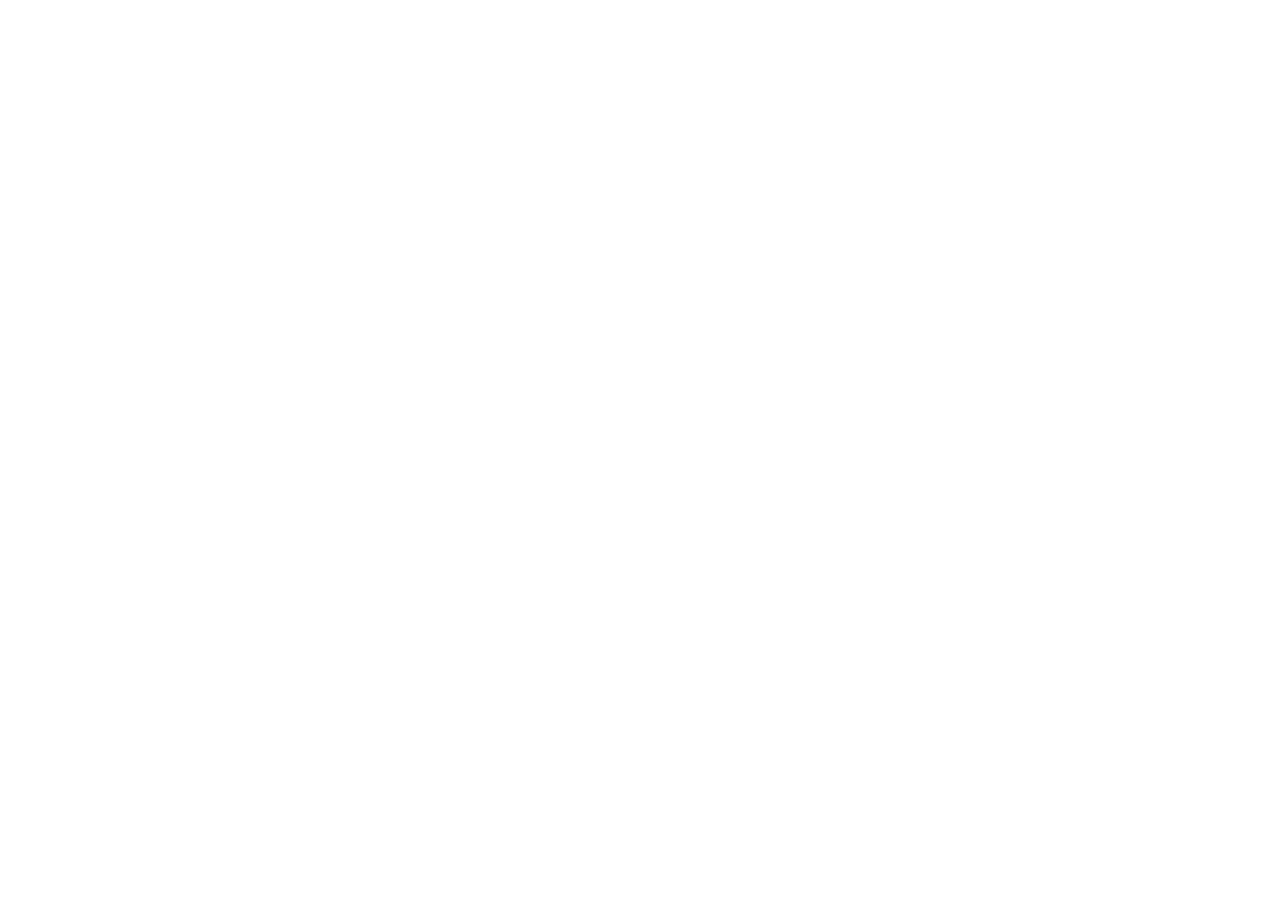
==== practice_project_portfolio.html @ 453fee33 "added html project" ====
<!DOCTYPE html>
<html lang="en">
  <head>
    <title>Jan Alfonso</title>
    <meta charset="utf-8" />
    <meta
      name="viewport"
      content="width=device-width, initial-scale=1, shrink-to-fit=no"
    />
    <link
      href="https://cdn.jsdelivr.net/npm/bootstrap@5.2.1/dist/css/bootstrap.min.css"
      rel="stylesheet"
      integrity="sha384-iYQeCzEYFbKjA/T2uDLTpkwGzCiq6soy8tYaI1GyVh/UjpbCx/TYkiZhlZB6+fzT"
      crossorigin="anonymous"
    />
    <script
      src="https://cdn.jsdelivr.net/npm/@popperjs/core@2.11.6/dist/umd/popper.min.js"
      integrity="sha384-oBqDVmMz9ATKxIep9tiCxS/Z9fNfEXiDAYTujMAeBAsjFuCZSmKbSSUnQlmh/jp3"
      crossorigin="anonymous"
    ></script>

    <script
      src="https://cdn.jsdelivr.net/npm/bootstrap@5.2.1/dist/js/bootstrap.min.js"
      integrity="sha384-7VPbUDkoPSGFnVtYi0QogXtr74QeVeeIs99Qfg5YCF+TidwNdjvaKZX19NZ/e6oz"
      crossorigin="anonymous"
    ></script>
  </head>

  <body>
    <header></header>
    <main></main>
    <footer></footer>
  </body>
</html>
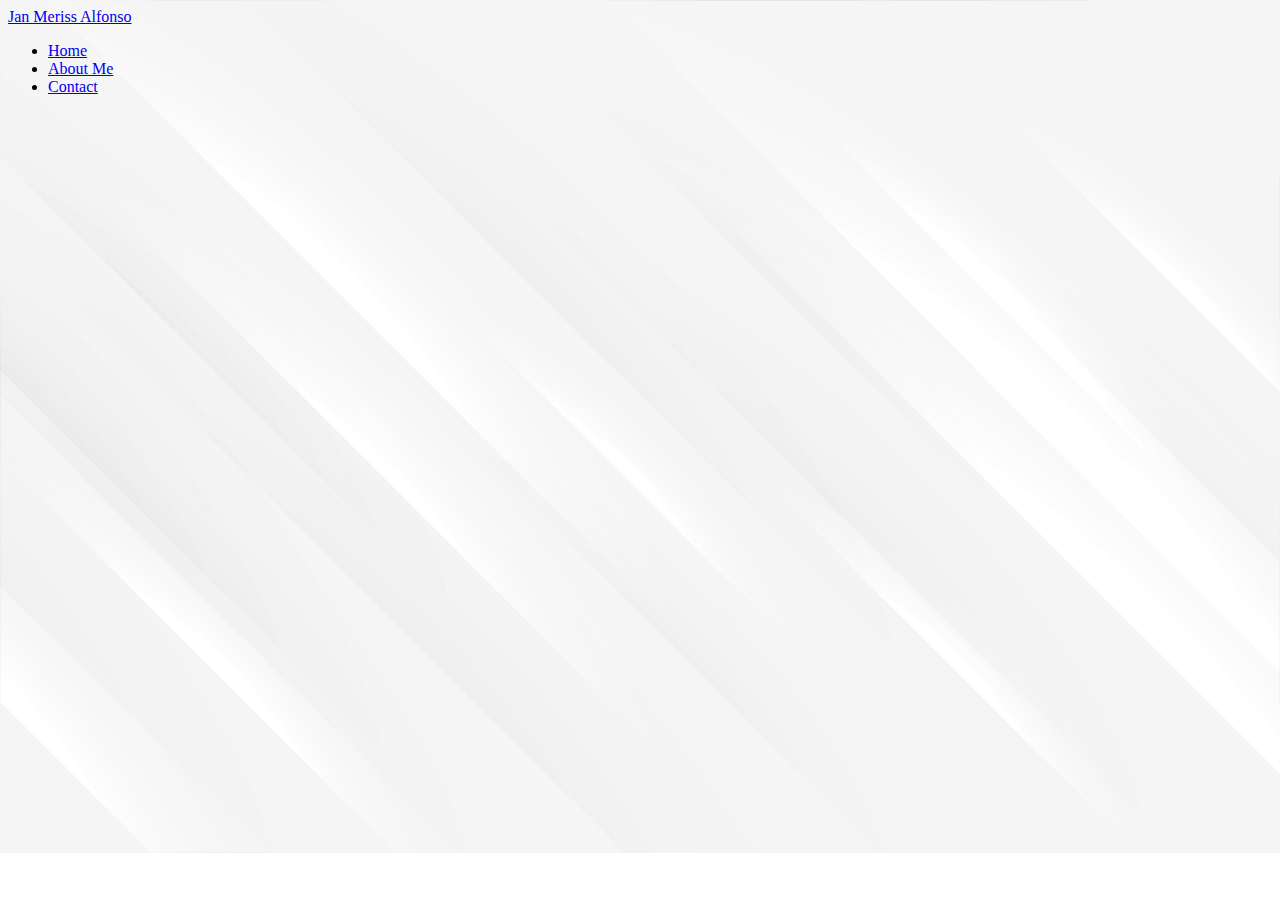
==== commit 1489e4be: "added header, bg-image, navbar" ====
--- a/practice_project_portfolio.html
+++ b/practice_project_portfolio.html
@@ -24,10 +24,31 @@
       integrity="sha384-7VPbUDkoPSGFnVtYi0QogXtr74QeVeeIs99Qfg5YCF+TidwNdjvaKZX19NZ/e6oz"
       crossorigin="anonymous"
     ></script>
+    <link rel="stylesheet" href="MinProj.css" />
   </head>
-
   <body>
-    <header></header>
+    <header class="d-flex justify-content-center py-3 px-5 mb-3 shadow sticky">
+      <div class="d-flex d-inline justify-content-start me-auto">
+        <a
+          href="practice_project_portfolio.html"
+          class="d-flex d-inlinetext-align-center h1 text-decoration-none hover-blue text-dark"
+          >Jan Meriss Alfonso</a
+        >
+      </div>
+      <ul class="nav my-auto">
+        <li class="nav-item">
+          <a class="nav-link active text-dark" aria-current="page" href="#"
+            >Home</a
+          >
+        </li>
+        <li class="nav-item">
+          <a class="nav-link text-dark" href="#">About Me</a>
+        </li>
+        <li class="nav-item">
+          <a class="nav-link text-dark" href="#">Contact</a>
+        </li>
+      </ul>
+    </header>
     <main></main>
     <footer></footer>
   </body>
--- a/MinProj.css
+++ b/MinProj.css
@@ -0,0 +1,5 @@
+body {
+  background-image: url(Images/17580.jpg);
+  background-repeat: no-repeat;
+  background-size: 100% auto;
+}
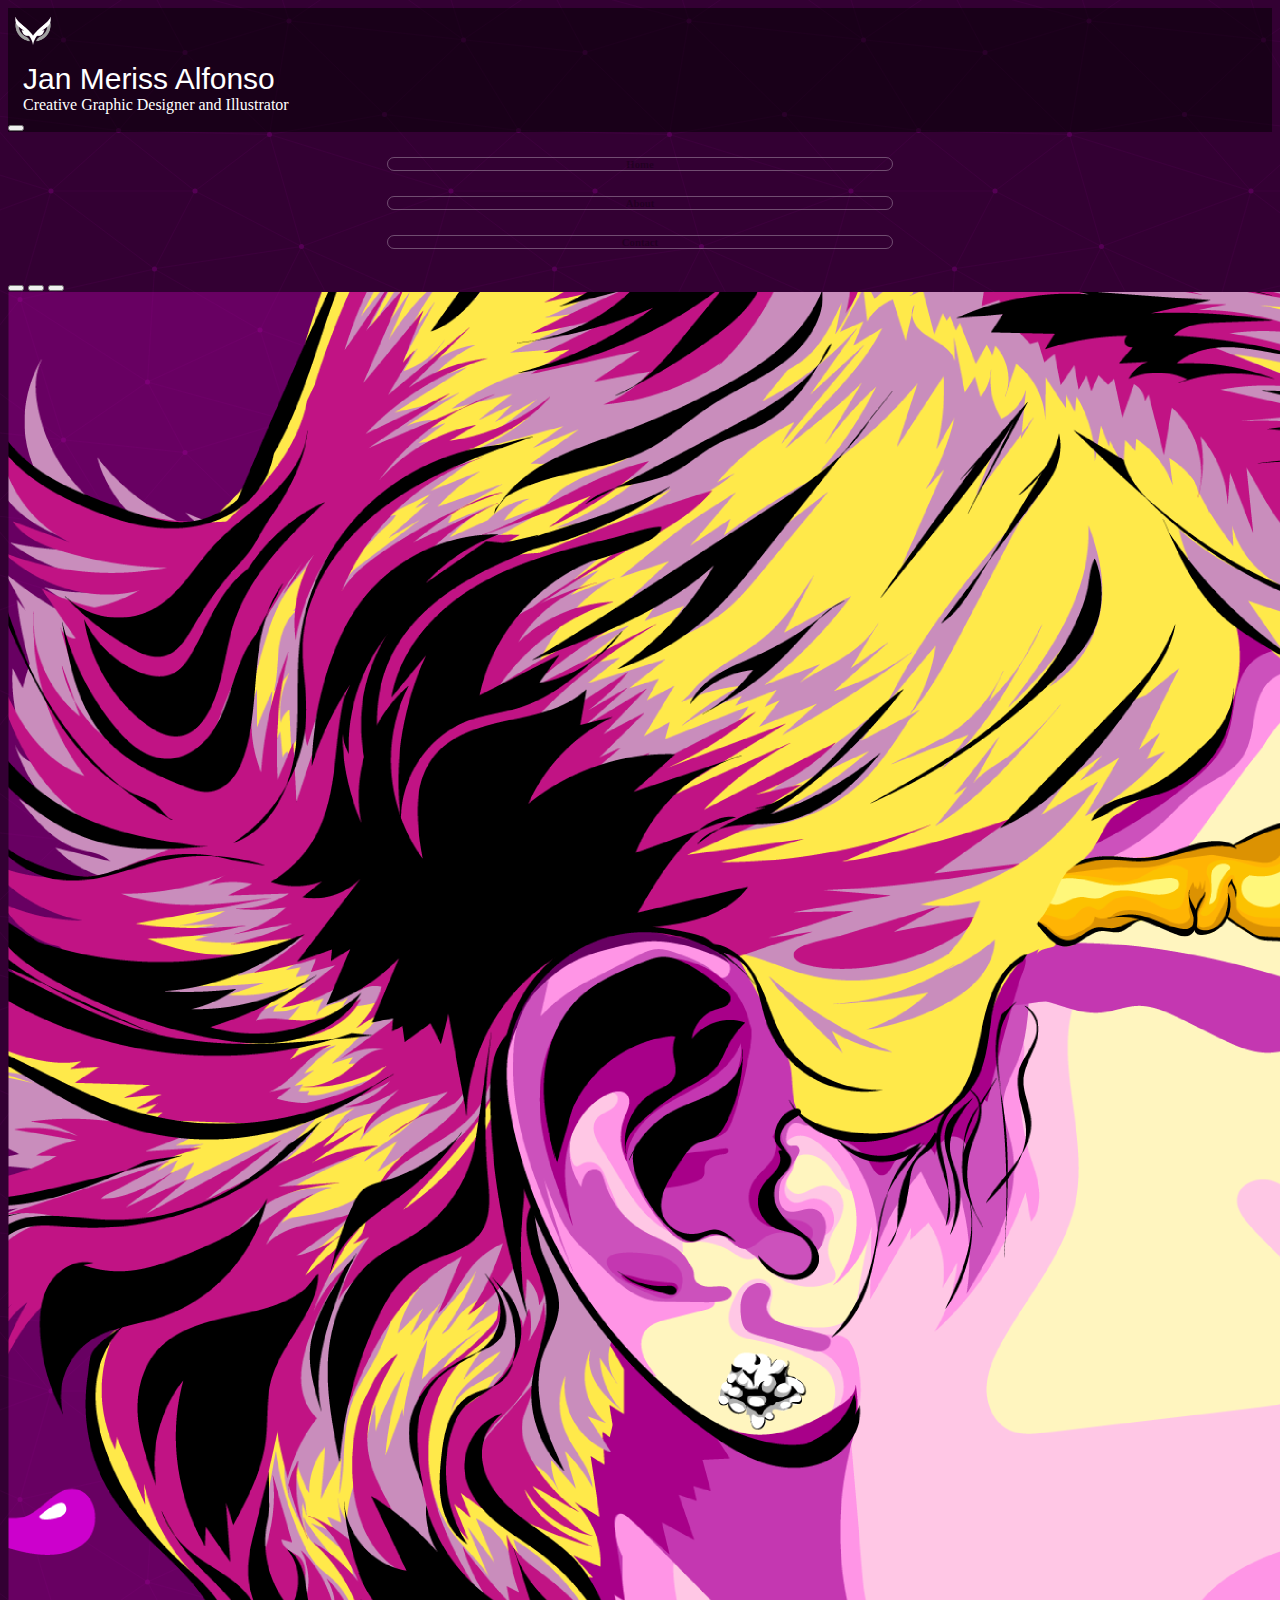
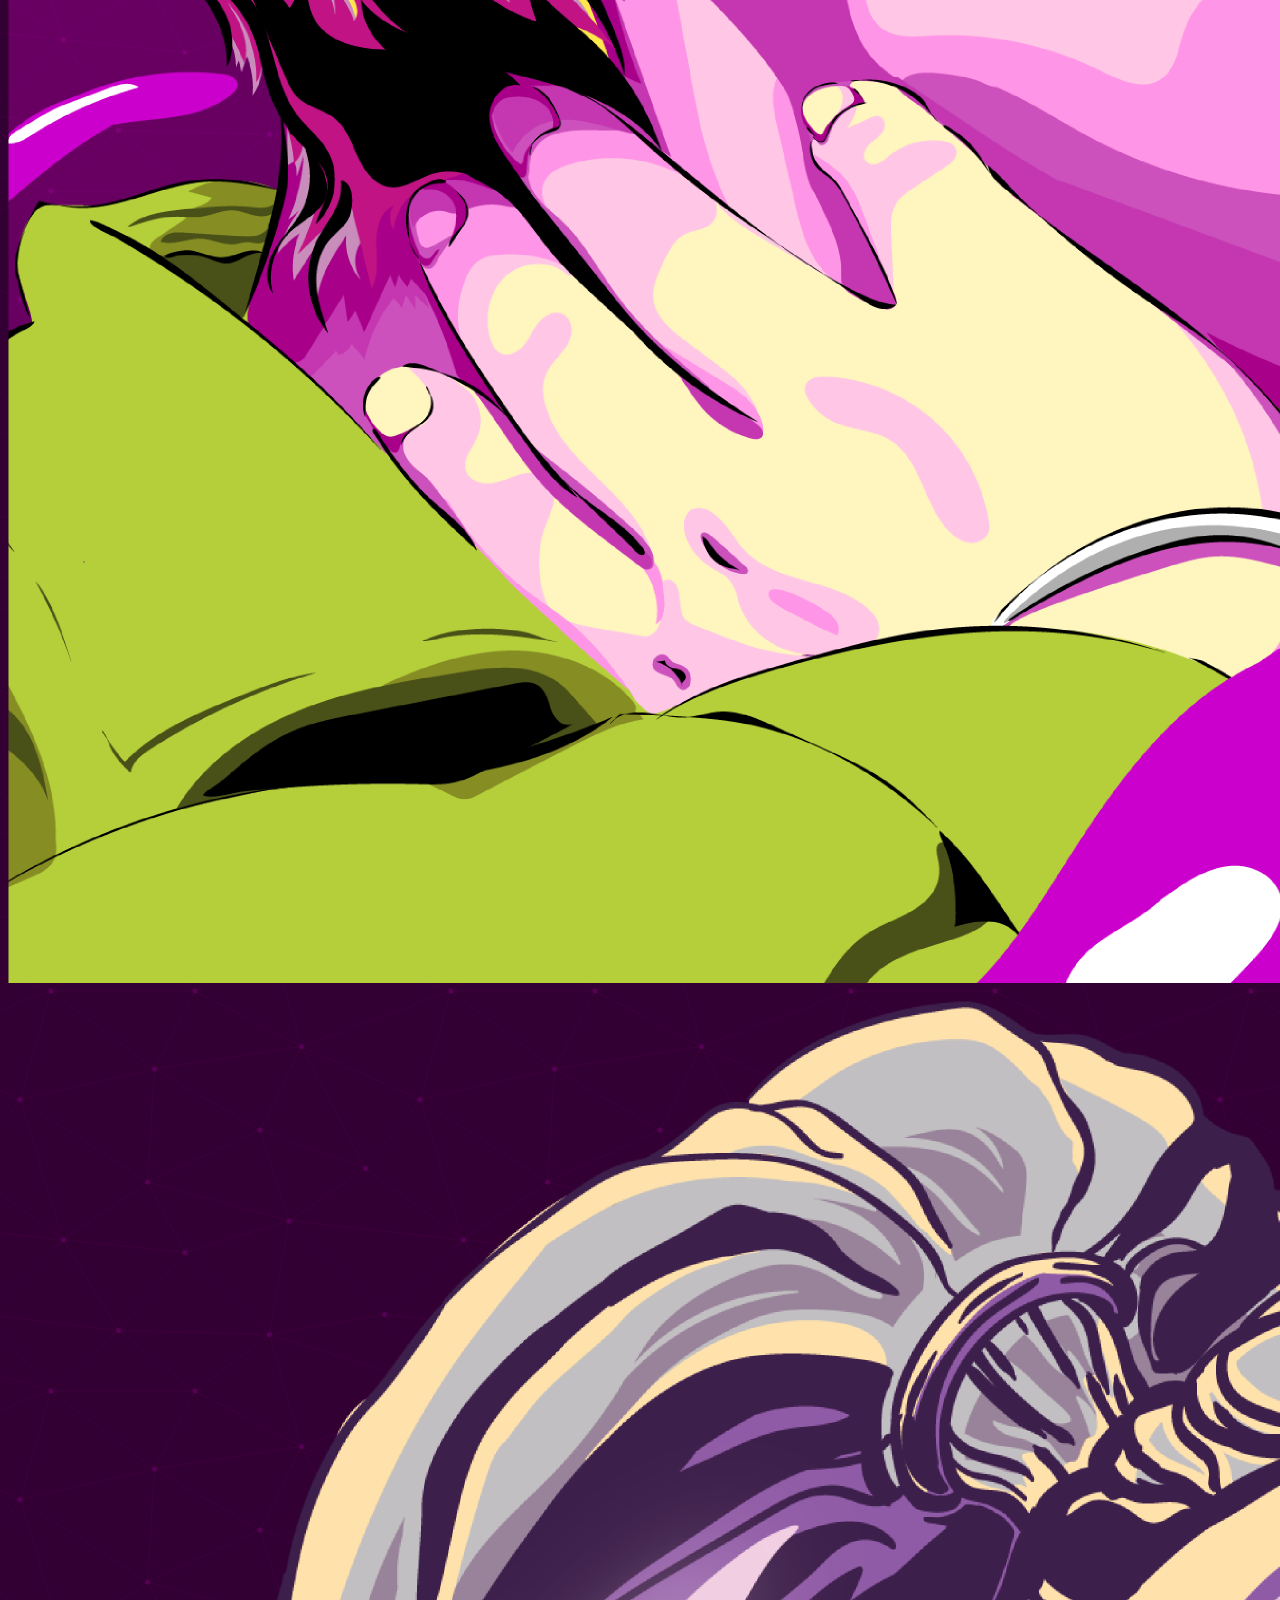
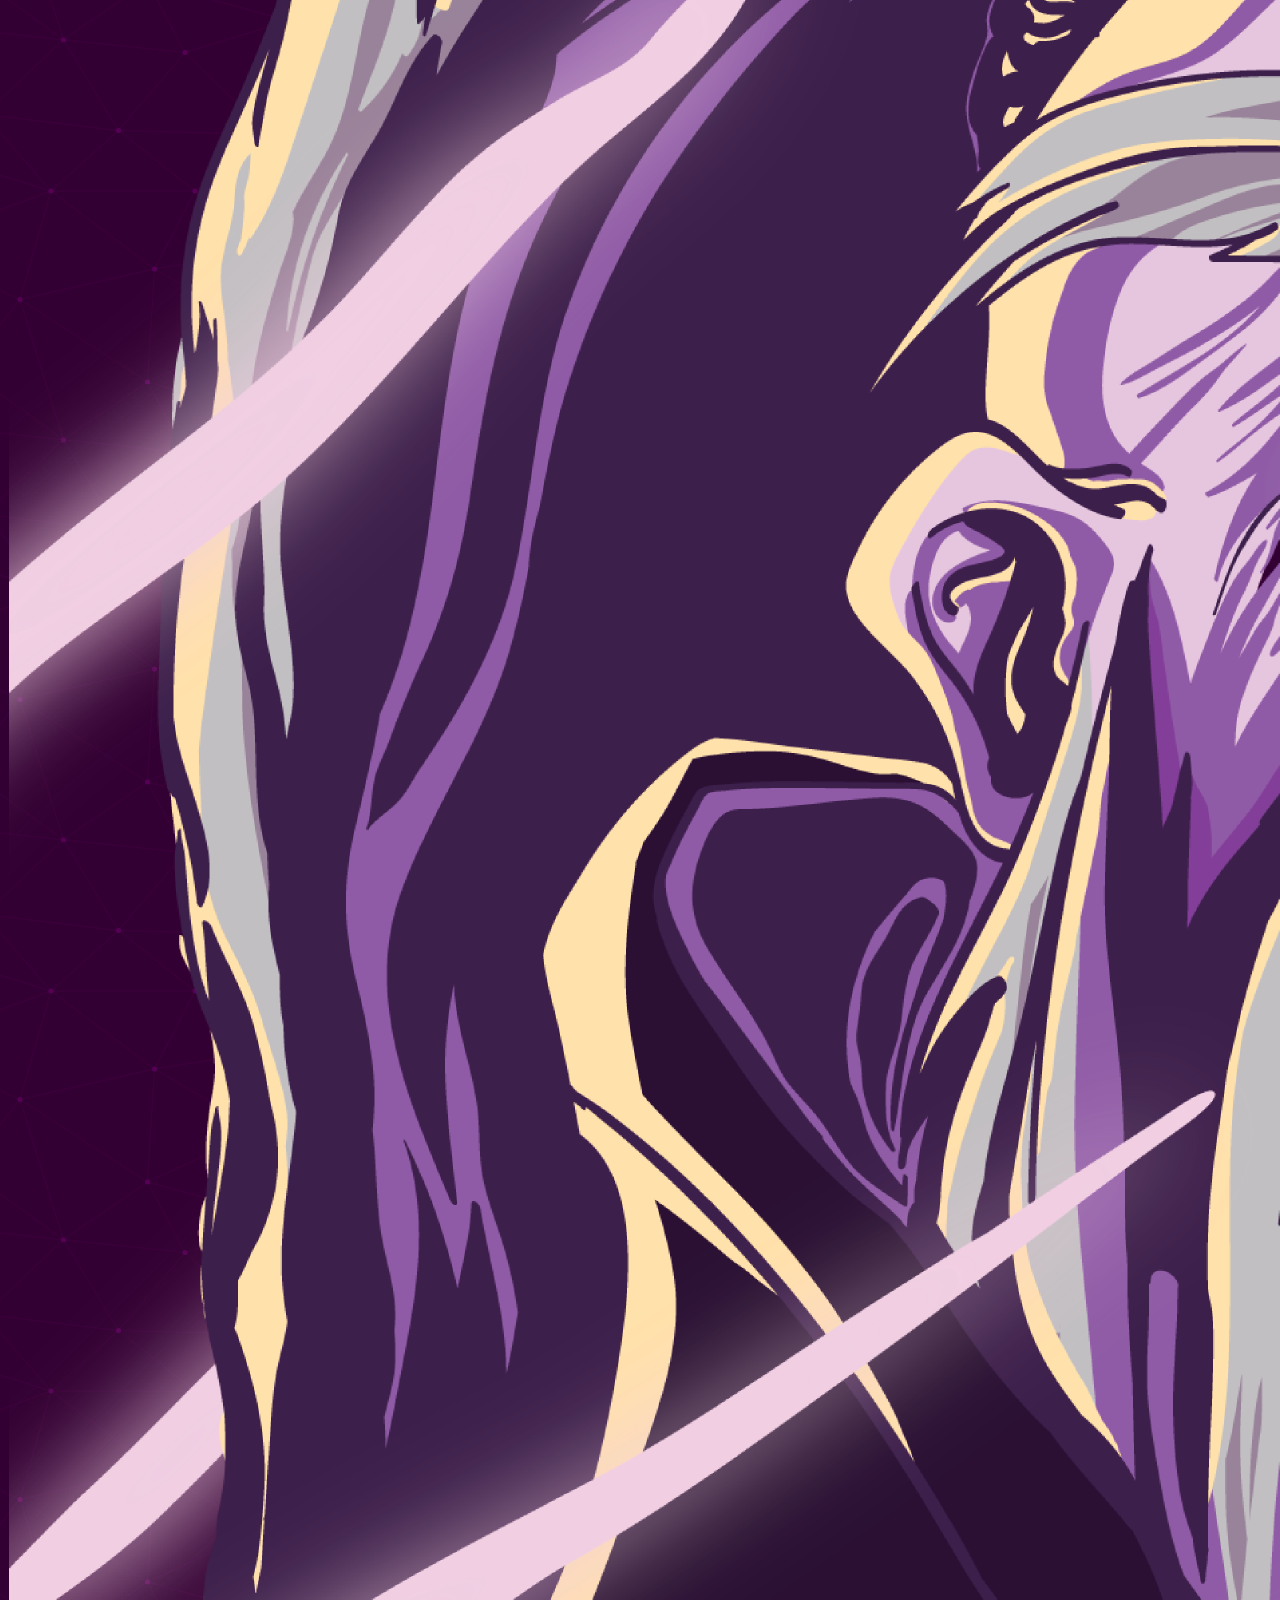
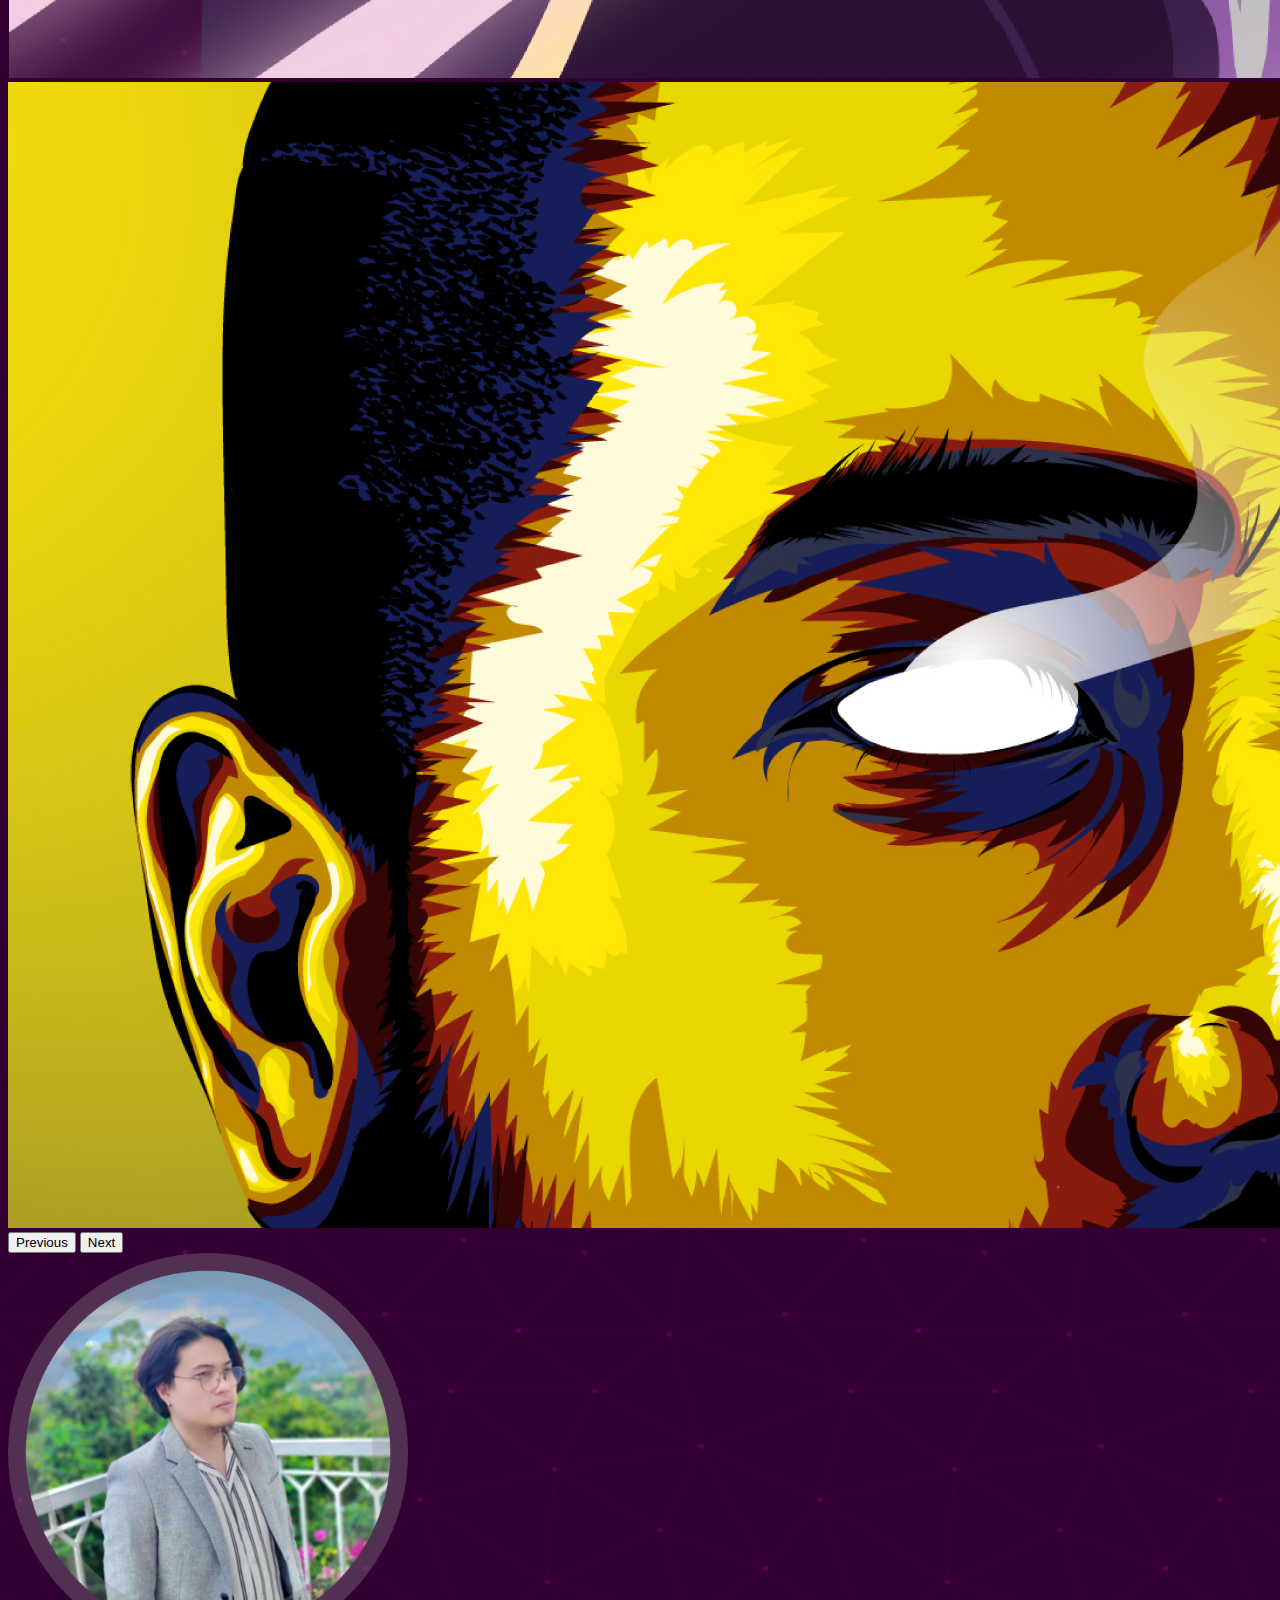
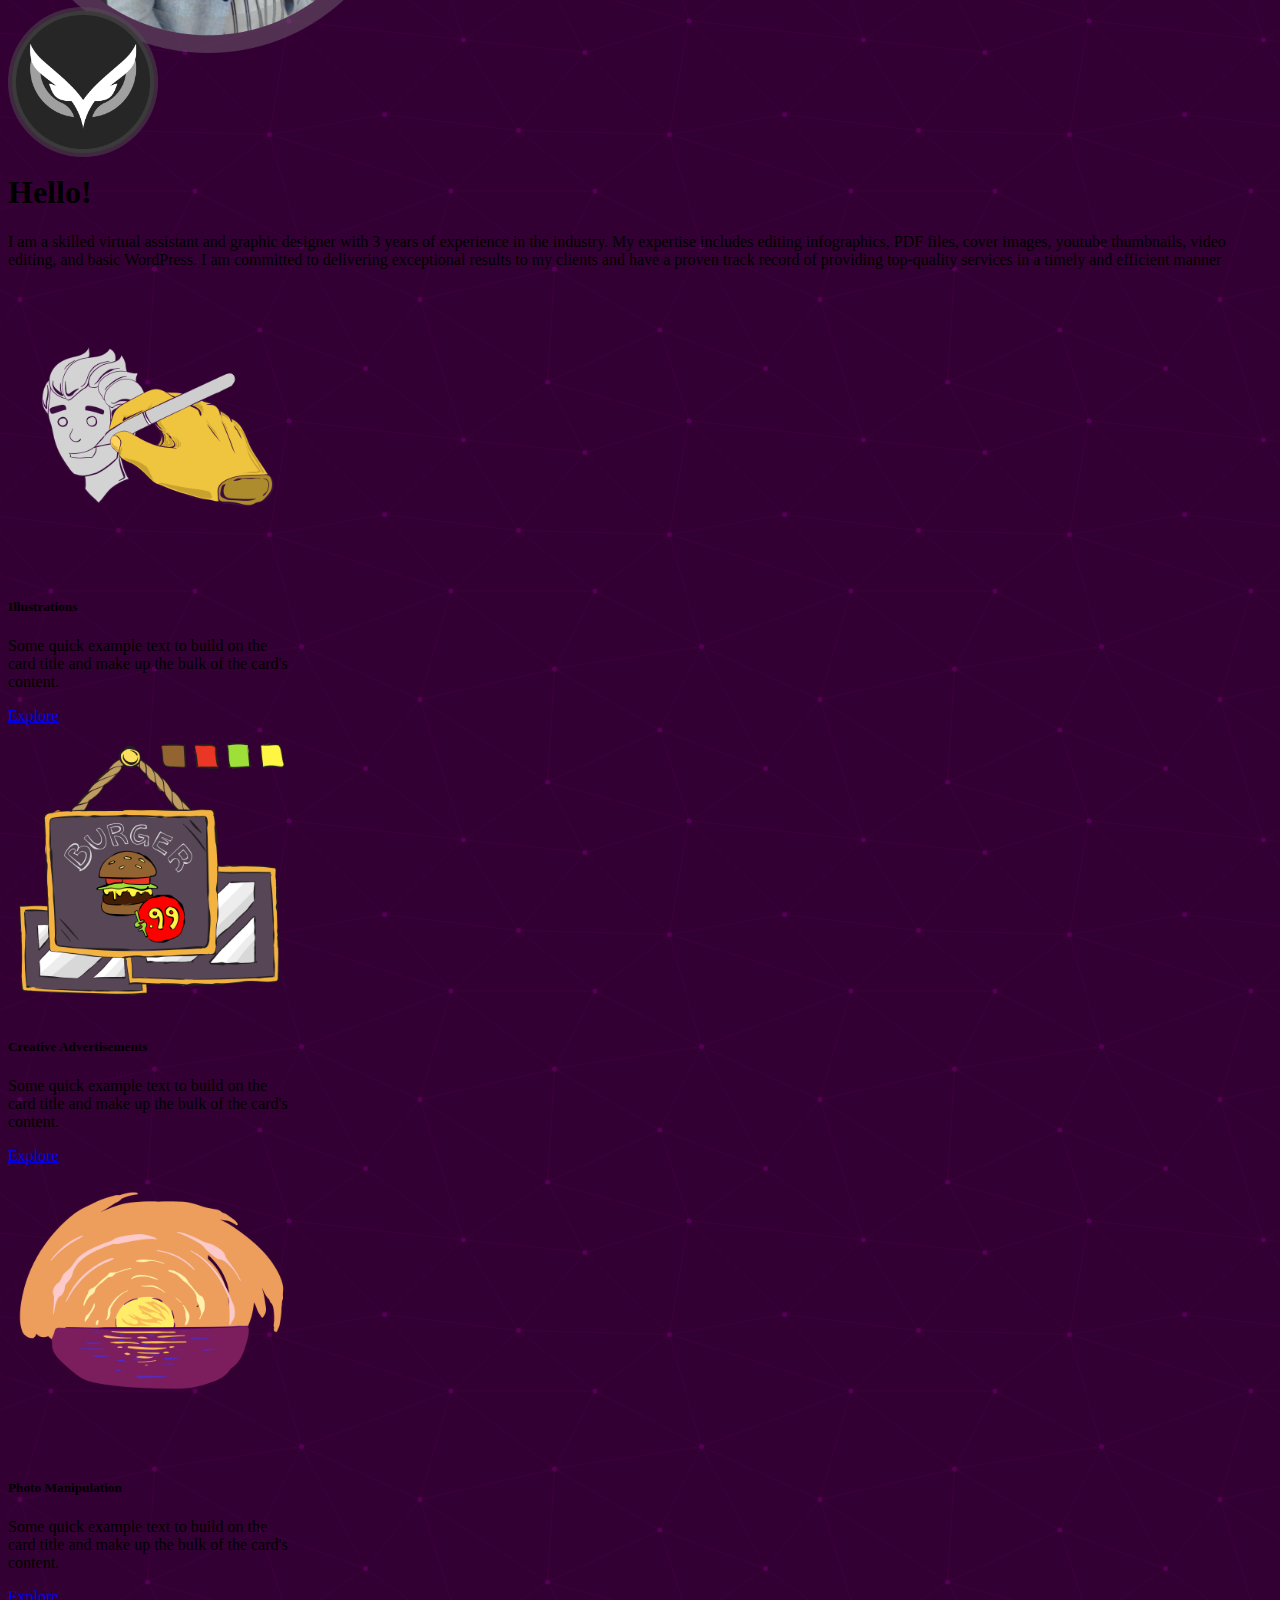
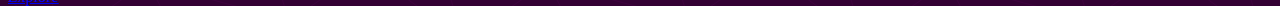
==== commit 575b35df: "updated 2023_0504" ====
--- a/practice_project_portfolio.html
+++ b/practice_project_portfolio.html
@@ -25,31 +25,151 @@
       crossorigin="anonymous"
     ></script>
     <link rel="stylesheet" href="MinProj.css" />
+    <link rel="apple-touch-icon" sizes="180x180" href="Favicon/apple-touch-icon.png">
+<link rel="icon" type="image/png" sizes="32x32" href="Favicon/favicon-32x32.png">
+<link rel="icon" type="image/png" sizes="16x16" href="Favicon/favicon-16x16.png">
+<link rel="manifest" href="/site.webmanifest">
   </head>
-  <body>
-    <header class="d-flex justify-content-center py-3 px-5 mb-3 shadow sticky">
-      <div class="d-flex d-inline justify-content-start me-auto">
-        <a
+  <body id="body" class="bg-image">
+    <header
+      id="Header"
+      class="d-flex justify-content-center py-1 px-3 shadow-white sticky"
+    >
+      <div
+        id="HeaderNameSubtext"
+        class="d-flex d-inline justify-content-start me-auto"
+      >
+      <img src="Favicon/android-chrome-192x192.png" alt="NavbarLogo" id="NavbarLogo">
+        <p
           href="practice_project_portfolio.html"
-          class="d-flex d-inlinetext-align-center h1 text-decoration-none hover-blue text-dark"
-          >Jan Meriss Alfonso</a
+          id="HeaderName"
+          class="d-flex d-inline text-align-center text-decoration-none hover-blue ms-1"
         >
+          Jan Meriss Alfonso
+        </p>
+        <p
+          id="HeaderSubtext"
+          class="d-flex d-inline"
+        >
+          Creative Graphic Designer and Illustrator
+        </p>
       </div>
-      <ul class="nav my-auto">
-        <li class="nav-item">
-          <a class="nav-link active text-dark" aria-current="page" href="#"
-            >Home</a
-          >
-        </li>
-        <li class="nav-item">
-          <a class="nav-link text-dark" href="#">About Me</a>
-        </li>
-        <li class="nav-item">
-          <a class="nav-link text-dark" href="#">Contact</a>
-        </li>
-      </ul>
+        <nav class="navbar navbar-dark">
+          <button class="navbar-toggler" type="button" data-bs-toggle="collapse" data-bs-target="#navbarToggleExternalContent" aria-controls="navbarToggleExternalContent" aria-expanded="false" aria-label="Toggle navigation">
+            <span class="navbar-toggler-icon"></span>
+          </button>
+        </nav>
+      </div>
     </header>
-    <main></main>
+    <div class="p-f-t">
+      <div class="collapse" id="navbarToggleExternalContent">
+        <div class="d-flex flex-column p-5">
+          <h6 class="text-light NavList p-1">Home</h6>
+          <h6 class="text-light NavList p-1">About</h6>
+          <h6 class="text-light NavList p-1">Contact</h6>
+        </div>
+      </div>
+    <main>
+<div class="container my-5">
+        <div id="carouselExampleIndicators" class="carousel slide" data-bs-ride="carousel">
+  <div class="carousel-indicators">
+    <button type="button" data-bs-target="#carouselExampleIndicators" data-bs-slide-to="0" class="active" aria-current="true" aria-label="Slide 1"></button>
+    <button type="button" data-bs-target="#carouselExampleIndicators" data-bs-slide-to="1" aria-label="Slide 2"></button>
+    <button type="button" data-bs-target="#carouselExampleIndicators" data-bs-slide-to="2" aria-label="Slide 3"></button>
+  </div>
+  <div class="carousel-inner">
+    <div class="carousel-item active">
+      <img src="Images/Slide1-01.png" class="d-block w-100" alt="Slide1">
+    </div>
+    <div class="carousel-item">
+      <img src="Images/Slide2-01.png" class="d-block w-100" alt="Slide2">
+    </div>
+    <div class="carousel-item">
+      <img src="Images/Slide3-01.jpg" class="d-block w-100" alt="Slide3">
+    </div>
+  </div>
+  <button class="carousel-control-prev" type="button" data-bs-target="#carouselExampleIndicators" data-bs-slide="prev">
+    <span class="carousel-control-prev-icon" aria-hidden="true"></span>
+    <span class="visually-hidden">Previous</span>
+  </button>
+  <button class="carousel-control-next" type="button" data-bs-target="#carouselExampleIndicators" data-bs-slide="next">
+    <span class="carousel-control-next-icon" aria-hidden="true"></span>
+    <span class="visually-hidden">Next</span>
+  </button>
+</div>
+</div>
+</div>
+      <div class="container-fluid">
+      <div class="row">
+        <div class="col-md-12 col-sm-12 mx-auto my-4 p-lg-4"></div>
+        <div class="col-md-1"></div>
+        <div class="col-md-2 col-sm-10 mx-auto my-4" id="ImageBox">
+          <a href="https://www.facebook.com/potching.a06" target="_blank">
+            <div class="bg-image hover-overlay"><img
+            src="Images/Asset 2@1x.png"
+            alt="ProfilePicture"
+            class="d-block img-fluid mx-auto"
+            id="ProfPic"
+          />
+        </a>
+        <a href="https://www.instagram.com/meriss_alfonso/" target="_blank">
+          <img
+            src="Images/Asset 1@2x.png"
+            alt="Logo"
+            class="mx-auto d-block img-fluid"
+            id="Logo"
+          />
+        </a>
+      </div>
+        </div>
+        <div
+        id="IntroDescription"  
+        class="col-md-5 col-sm-10 mx-auto my-auto px-auto pb-5"
+        >
+        <h1 class="text-light fs-sm-6
+        ">Hello!</h1>
+          <p class="fs-6 text-light">I am a skilled virtual assistant and graphic designer 
+            with 3 years of experience in the industry. My 
+            expertise includes editing infographics, PDF files, 
+            cover images, youtube thumbnails, video editing, 
+            and basic WordPress. I am committed to delivering 
+            exceptional results to my clients and have a proven 
+            track record of providing top-quality services in a 
+            timely and efficient manner</p>
+      </div>
+      <div class="col-md-12 col-sm-12 mx-auto my-4 px-auto py-4"></div>
+    </div>
+    <div class="container-fluid">
+      <div
+        class="d-flex flex-column mx-auto my-2 px-2 py-lg-5 py-md-3 py-sm-1"
+      >
+      <div class="row">
+        <div class="d-flex justify-content-center col-4"><div class="card" style="width: 18rem;">
+          <img src="Images/CI_1-01.png" class="card-img-top" alt="Illustration">
+          <div class="card-body">
+            <h5 class="card-title">Illustrations</h5>
+            <p class="card-text">Some quick example text to build on the card title and make up the bulk of the card's content.</p>
+            <a href="#" class="d-flex justify-content-center btn btn-primary">Explore</a>
+          </div>
+        </div></div>
+        <div class="d-flex justify-content-center col-4"><div class="card" style="width: 18rem;">
+          <img src="Images/GIF_AC_2022.gif" class="card-img-top" alt="Advertisement">
+          <div class="card-body">
+            <h5 class="card-title">Creative Advertisements</h5>
+            <p class="card-text">Some quick example text to build on the card title and make up the bulk of the card's content.</p>
+            <a href="#" class="d-flex justify-content-center btn btn-primary">Explore</a>
+          </div>
+        </div></div>
+        <div class="d-flex justify-content-center col-4"><div class="card" style="width: 18rem;">
+          <img src="Images/1.gif" class="card-img-top" alt="Manipulation">
+          <div class="card-body">
+            <h5 class="card-title">Photo Manipulation</h5>
+            <p class="card-text">Some quick example text to build on the card title and make up the bulk of the card's content.</p>
+            <a href="#" class="d-flex justify-content-center btn btn-primary">Explore</a>
+          </div>
+        </div></div>
+      </div>
+    </main>
     <footer></footer>
   </body>
 </html>
--- a/MinProj.css
+++ b/MinProj.css
@@ -1,5 +1,144 @@
+@media only screen and (max-width: 680px) {
+  #HeaderName {
+    font-size: 15px;
+    font-family: "Gill Sans", "Gill Sans MT", Calibri, "Trebuchet MS",
+      sans-serif;
+    margin-bottom: 0px;
+  }
+  #HeaderSubtext {
+    font-size: 11px;
+    margin-bottom: 0px;
+  }
+  #HeaderNameSubtext {
+    display: flex;
+    flex-direction: column;
+  }
+  #ProfPic {
+    width: 200px;
+    height: 200px;
+  }
+
+  #ImageBox {
+    width: 250px;
+    height: 250px;
+    margin-left: auto;
+  }
+
+  #Logo {
+    width: 75px;
+    height: 75px;
+    position: relative;
+    top: -50px;
+  }
+
+  #IntroDescription {
+    text-align: center;
+  }
+}
+
+@media only screen and (min-width: 681px) {
+  #HeaderName {
+    font-size: 30px;
+    font-family: "Gill Sans", "Gill Sans MT", Calibri, "Trebuchet MS",
+      sans-serif;
+  }
+  #ProfPic {
+    width: 400px;
+    height: 400px;
+    opacity: 1;
+    border-radius: 45%;
+  }
+
+  #ImageBox {
+    width: 500px;
+    height: 500px;
+  }
+
+  #Logo {
+    width: 150px;
+    height: 150px;
+    position: relative;
+    top: -50px;
+    opacity: 1;
+    border-radius: 45%;
+  }
+}
+
+#NavbarLogo {
+  width: 50px;
+  height: 50px;
+}
+
+#navbarToggleExternalContent {
+  transition: 0.5s;
+}
+
+.NavList {
+  text-align: center;
+  margin-left: 30%;
+  margin-right: 30%;
+  border: solid 1px white;
+  border-radius: 10px;
+  opacity: 0.3;
+}
+
+.NavList:hover {
+  cursor: pointer;
+  opacity: 1;
+  background: linear-gradient(45deg, rgba(255, 0, 242), rgba(255, 217, 0) 100%);
+  border-radius: 25px;
+  transition: 0.5s;
+}
+
 body {
-  background-image: url(Images/17580.jpg);
-  background-repeat: no-repeat;
-  background-size: 100% auto;
+  background-color: #330033;
+  background-image: url("data:image/svg+xml,%3Csvg xmlns='http://www.w3.org/2000/svg' width='400' height='400' viewBox='0 0 800 800'%3E%3Cg fill='none' stroke='%23404' stroke-width='1'%3E%3Cpath d='M769 229L1037 260.9M927 880L731 737 520 660 309 538 40 599 295 764 126.5 879.5 40 599-197 493 102 382-31 229 126.5 79.5-69-63'/%3E%3Cpath d='M-31 229L237 261 390 382 603 493 308.5 537.5 101.5 381.5M370 905L295 764'/%3E%3Cpath d='M520 660L578 842 731 737 840 599 603 493 520 660 295 764 309 538 390 382 539 269 769 229 577.5 41.5 370 105 295 -36 126.5 79.5 237 261 102 382 40 599 -69 737 127 880'/%3E%3Cpath d='M520-140L578.5 42.5 731-63M603 493L539 269 237 261 370 105M902 382L539 269M390 382L102 382'/%3E%3Cpath d='M-222 42L126.5 79.5 370 105 539 269 577.5 41.5 927 80 769 229 902 382 603 493 731 737M295-36L577.5 41.5M578 842L295 764M40-201L127 80M102 382L-261 269'/%3E%3C/g%3E%3Cg fill='%23505'%3E%3Ccircle cx='769' cy='229' r='5'/%3E%3Ccircle cx='539' cy='269' r='5'/%3E%3Ccircle cx='603' cy='493' r='5'/%3E%3Ccircle cx='731' cy='737' r='5'/%3E%3Ccircle cx='520' cy='660' r='5'/%3E%3Ccircle cx='309' cy='538' r='5'/%3E%3Ccircle cx='295' cy='764' r='5'/%3E%3Ccircle cx='40' cy='599' r='5'/%3E%3Ccircle cx='102' cy='382' r='5'/%3E%3Ccircle cx='127' cy='80' r='5'/%3E%3Ccircle cx='370' cy='105' r='5'/%3E%3Ccircle cx='578' cy='42' r='5'/%3E%3Ccircle cx='237' cy='261' r='5'/%3E%3Ccircle cx='390' cy='382' r='5'/%3E%3C/g%3E%3C/svg%3E");
+  height: 100vh;
 }
+
+#TransparentBG {
+  background-color: rgba(0, 0, 0, 0.3);
+  height: 400px;
+}
+
+#Header {
+  background-color: rgba(0, 0, 0, 0.5);
+}
+
+#HeaderName {
+  margin: auto;
+  padding-left: 15px;
+}
+
+#HeaderSubtext {
+  padding-left: 15px;
+  margin: auto;
+}
+
+#HeaderNameSubtext {
+  color: white;
+}
+
+.carousel-inner {
+  margin: auto;
+  width: 100%;
+}
+
+#ProfPic:hover {
+  transition: 0.5s ease;
+  opacity: 1;
+  background: linear-gradient(45deg, rgba(255, 0, 242), rgba(255, 217, 0) 100%);
+  border-radius: 50%;
+}
+
+#Logo:hover {
+  transition: 0.5s ease;
+  opacity: 1;
+  background: linear-gradient(45deg, rgba(255, 0, 242), rgba(255, 217, 0) 100%);
+  border-radius: 50%;
+}
+
+.card-img-top {
+  height: 100%;
+  width: 100%;
+}
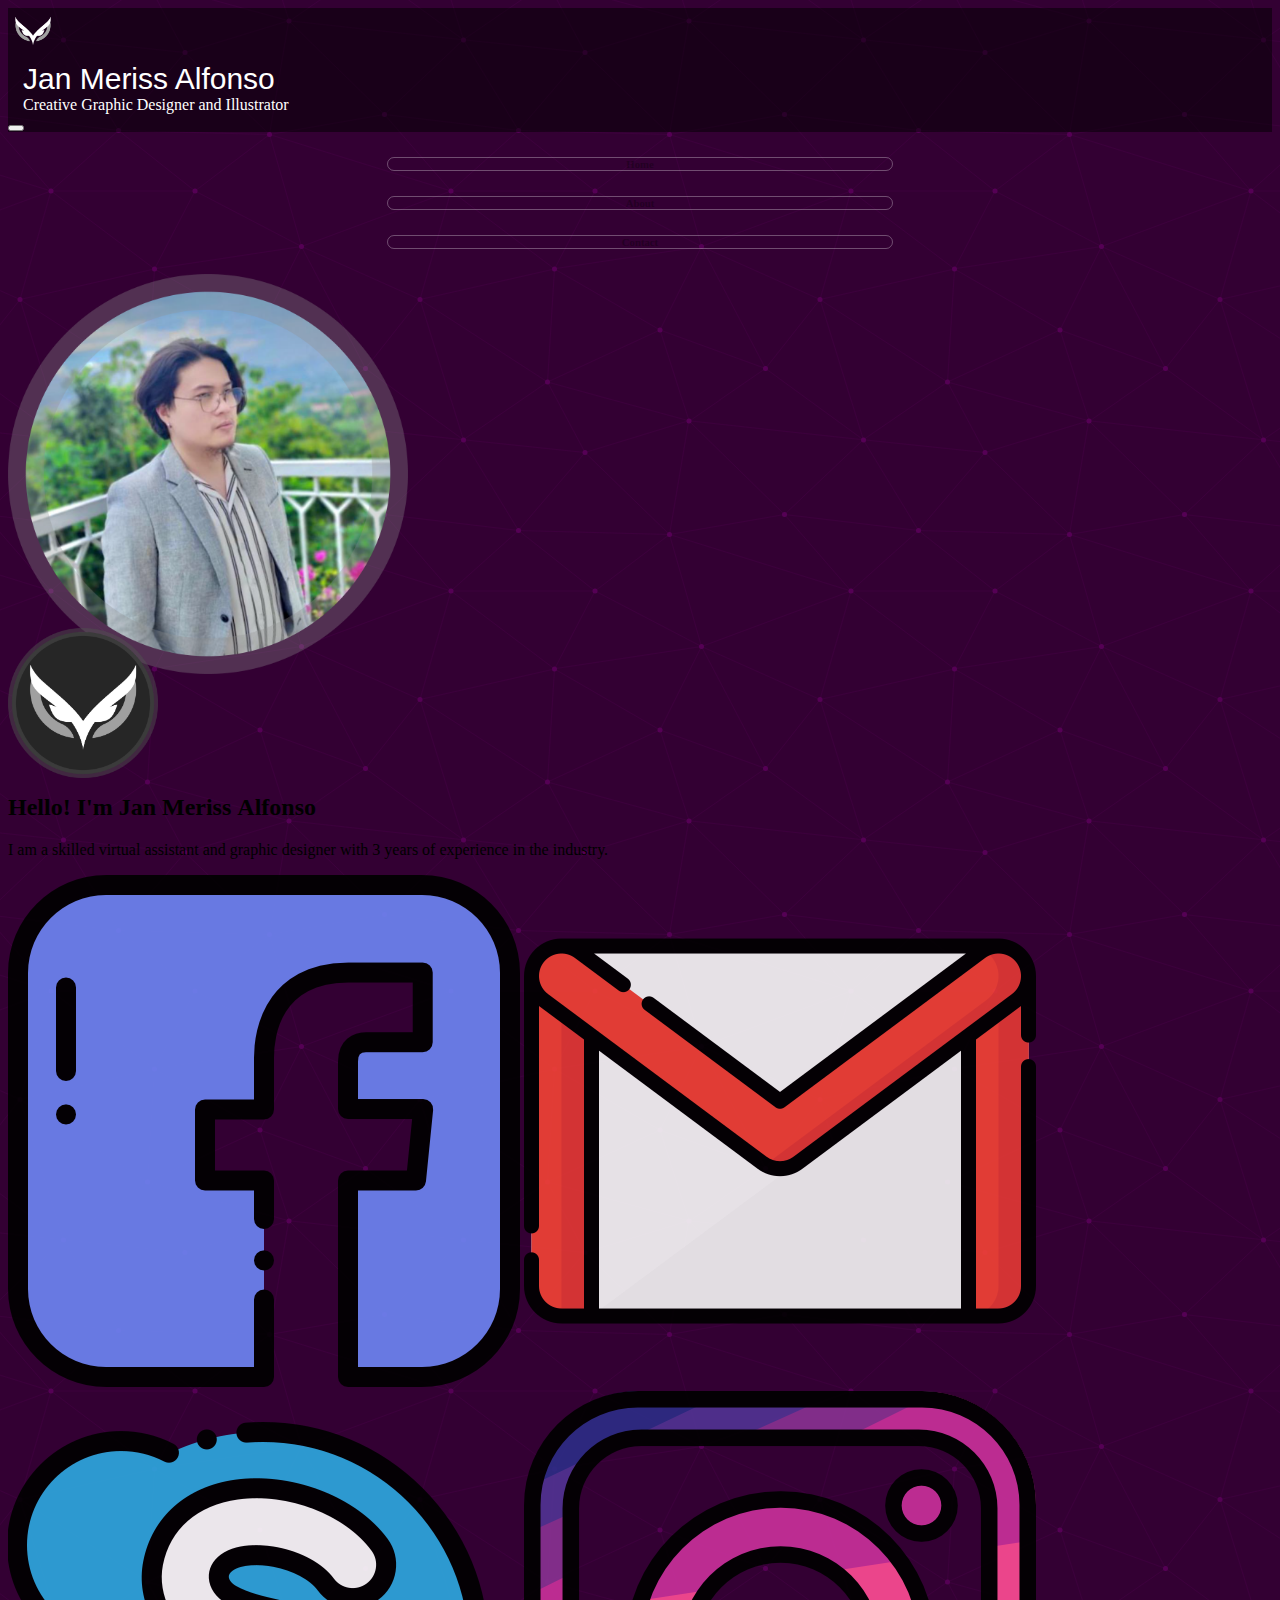
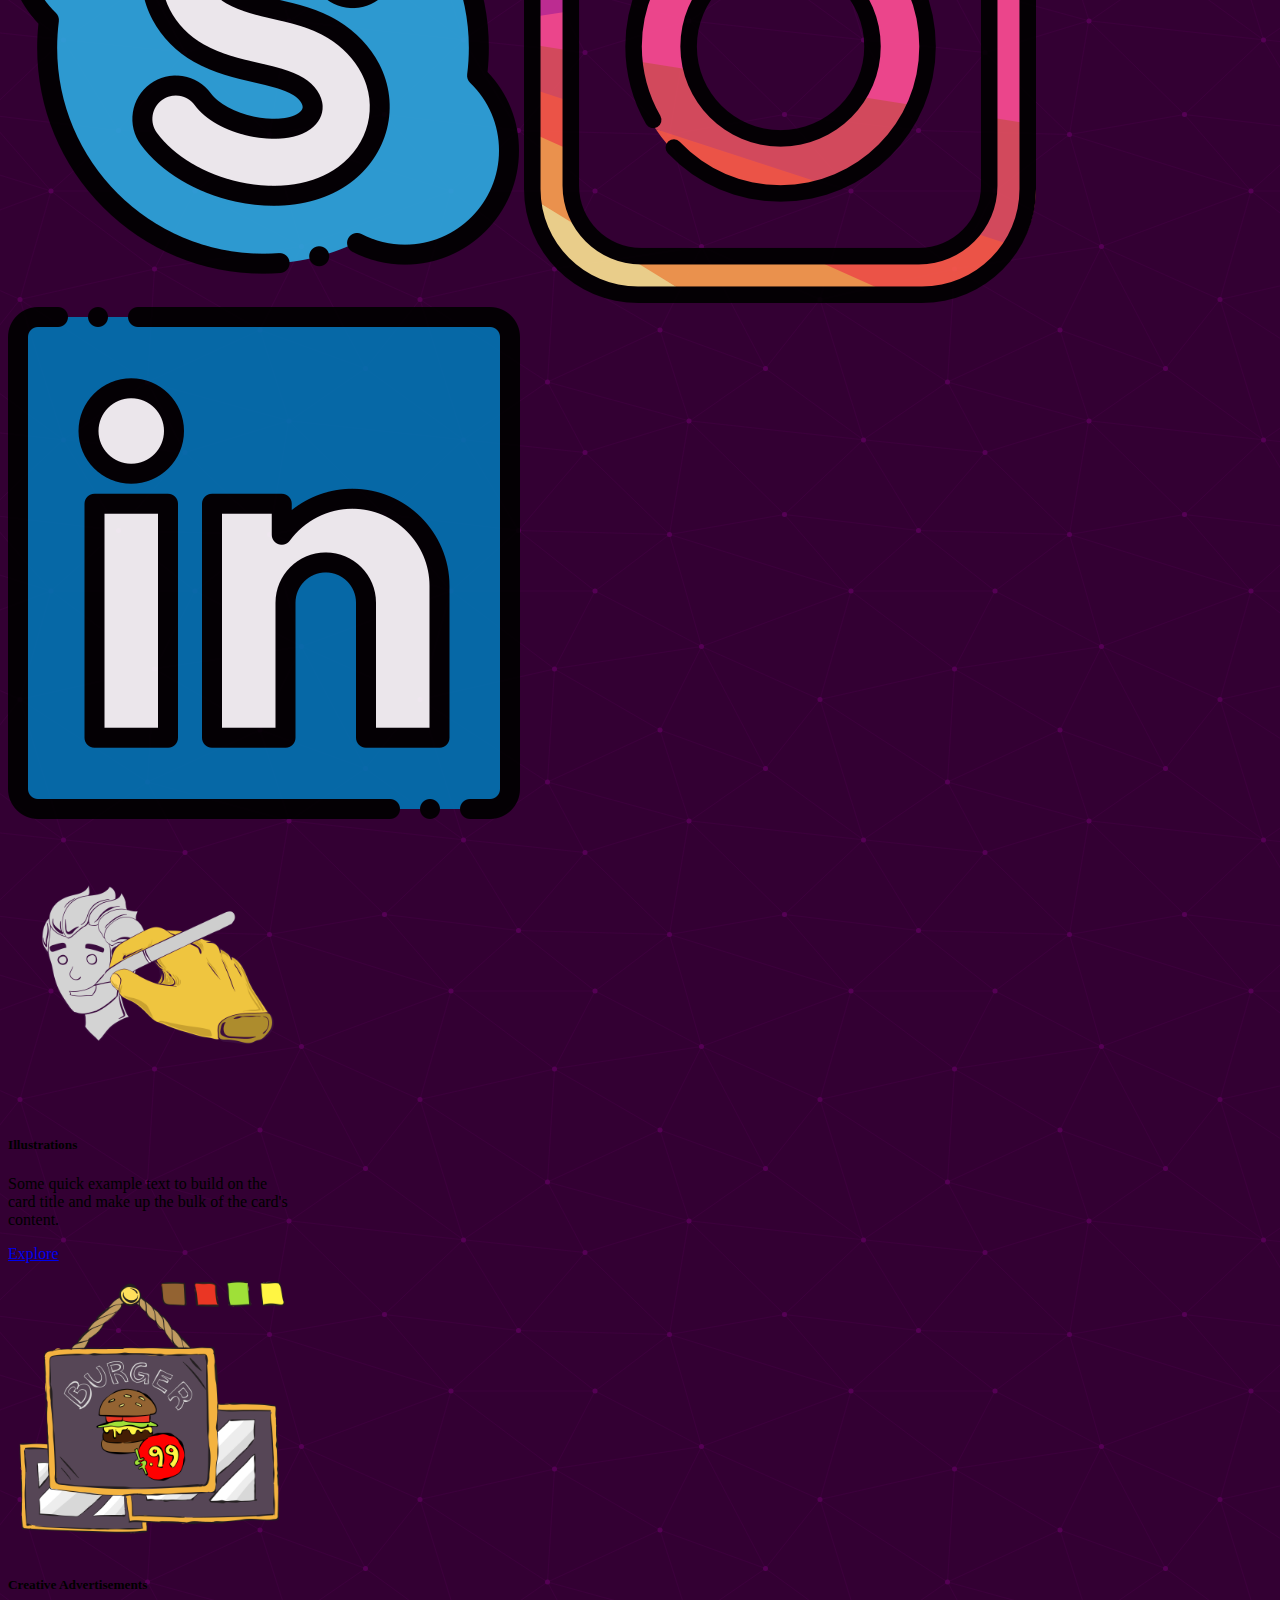
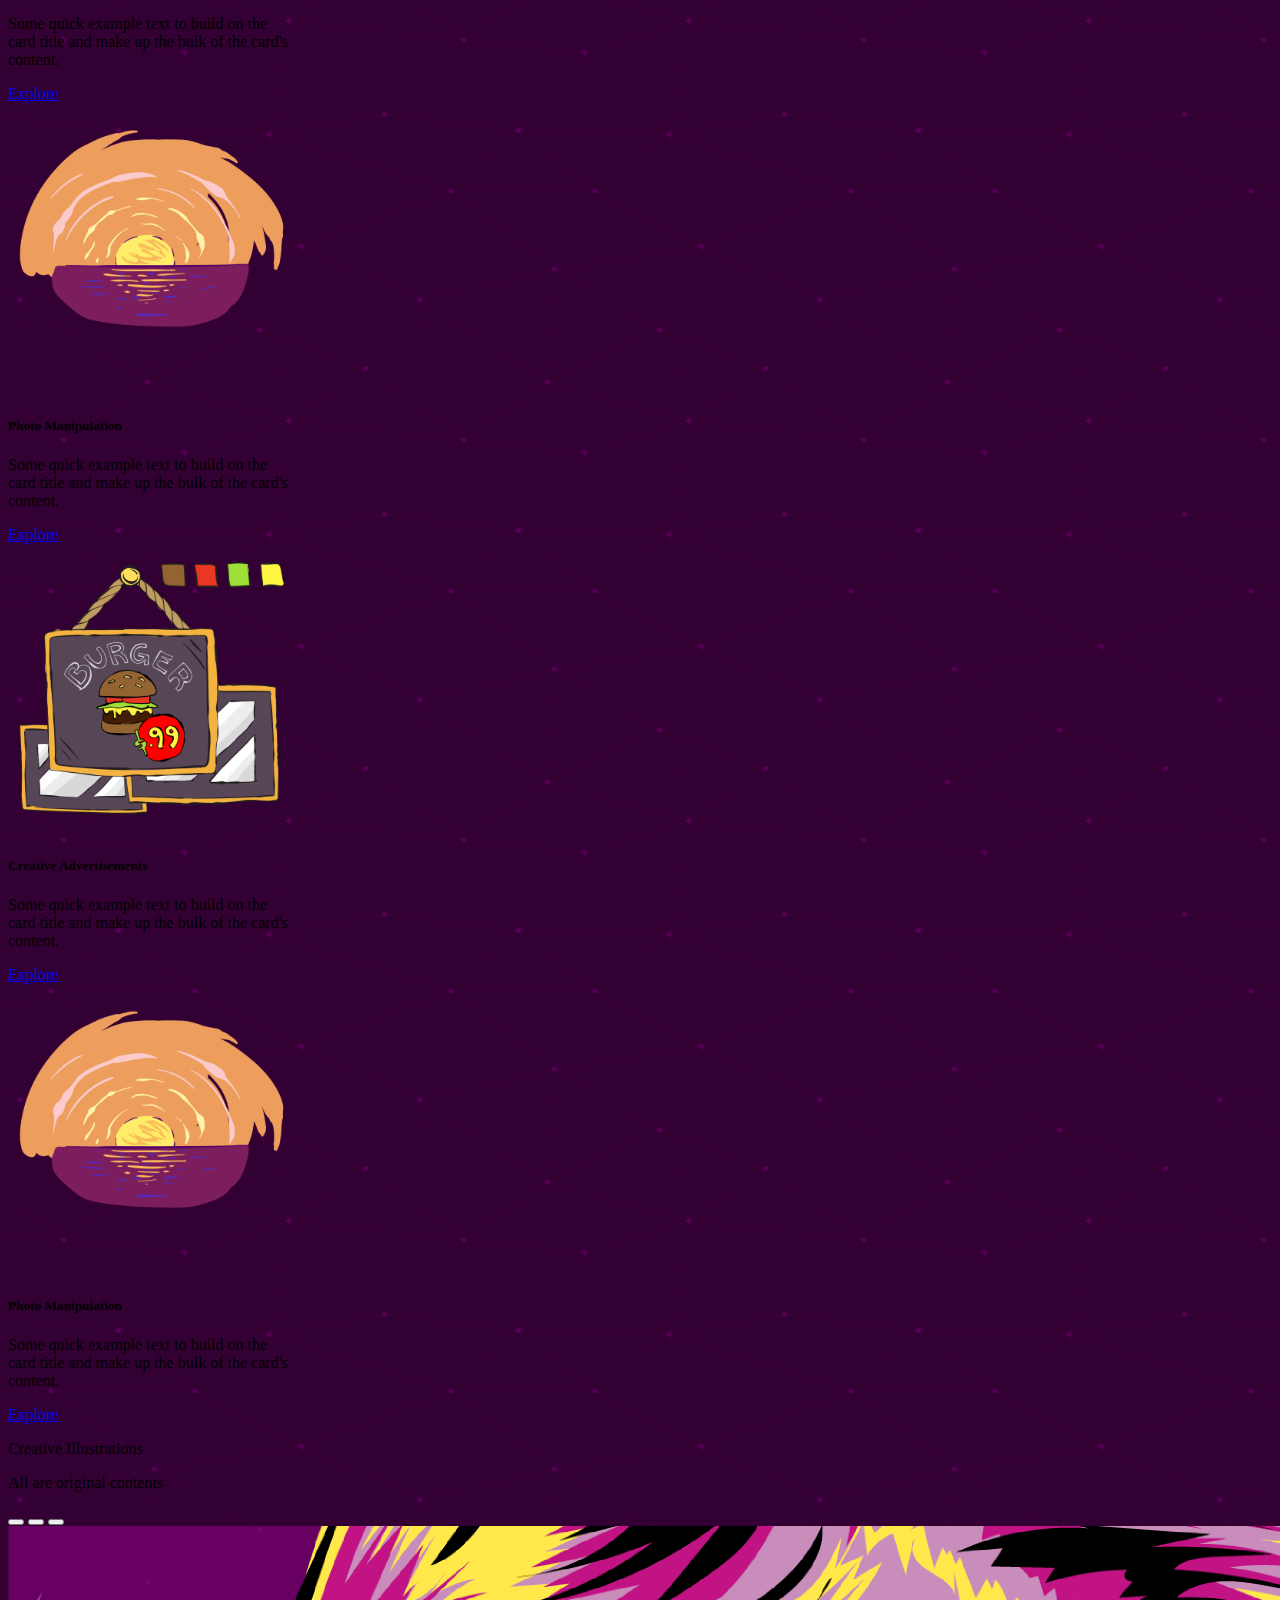
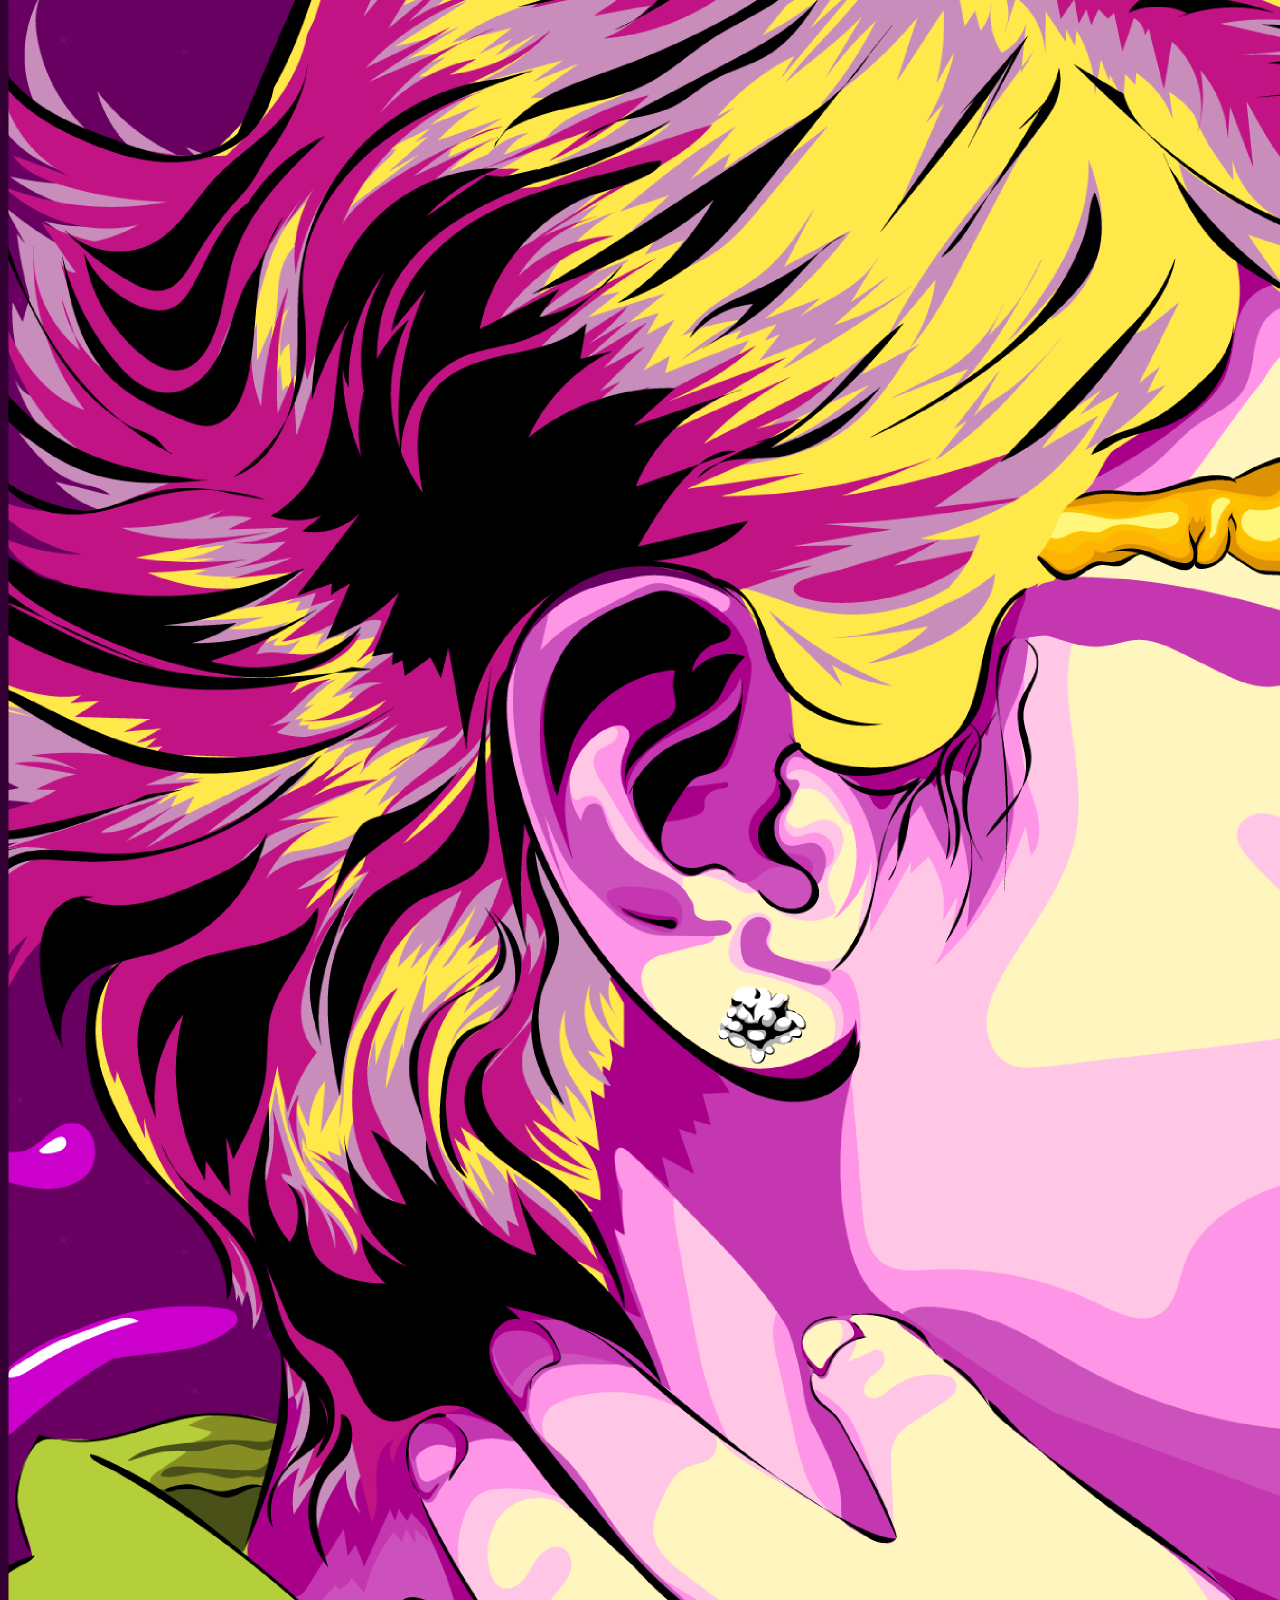
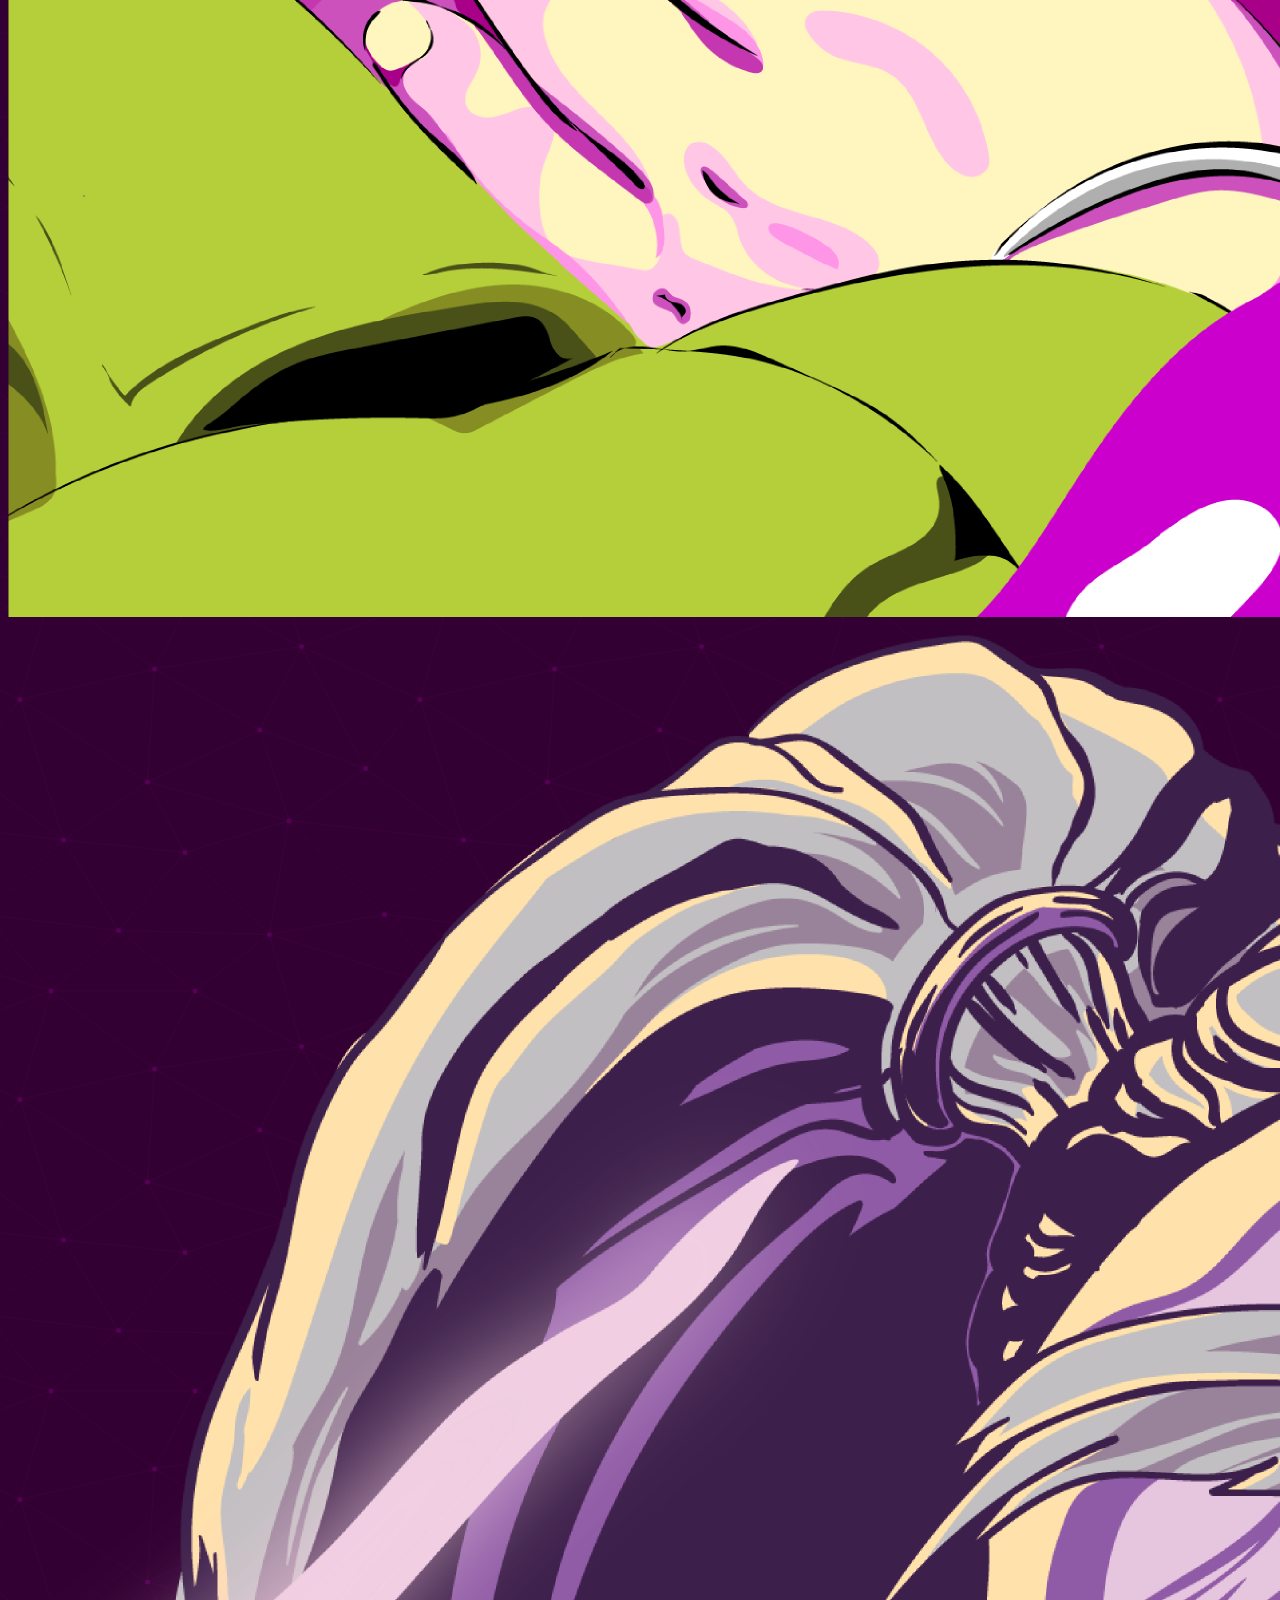
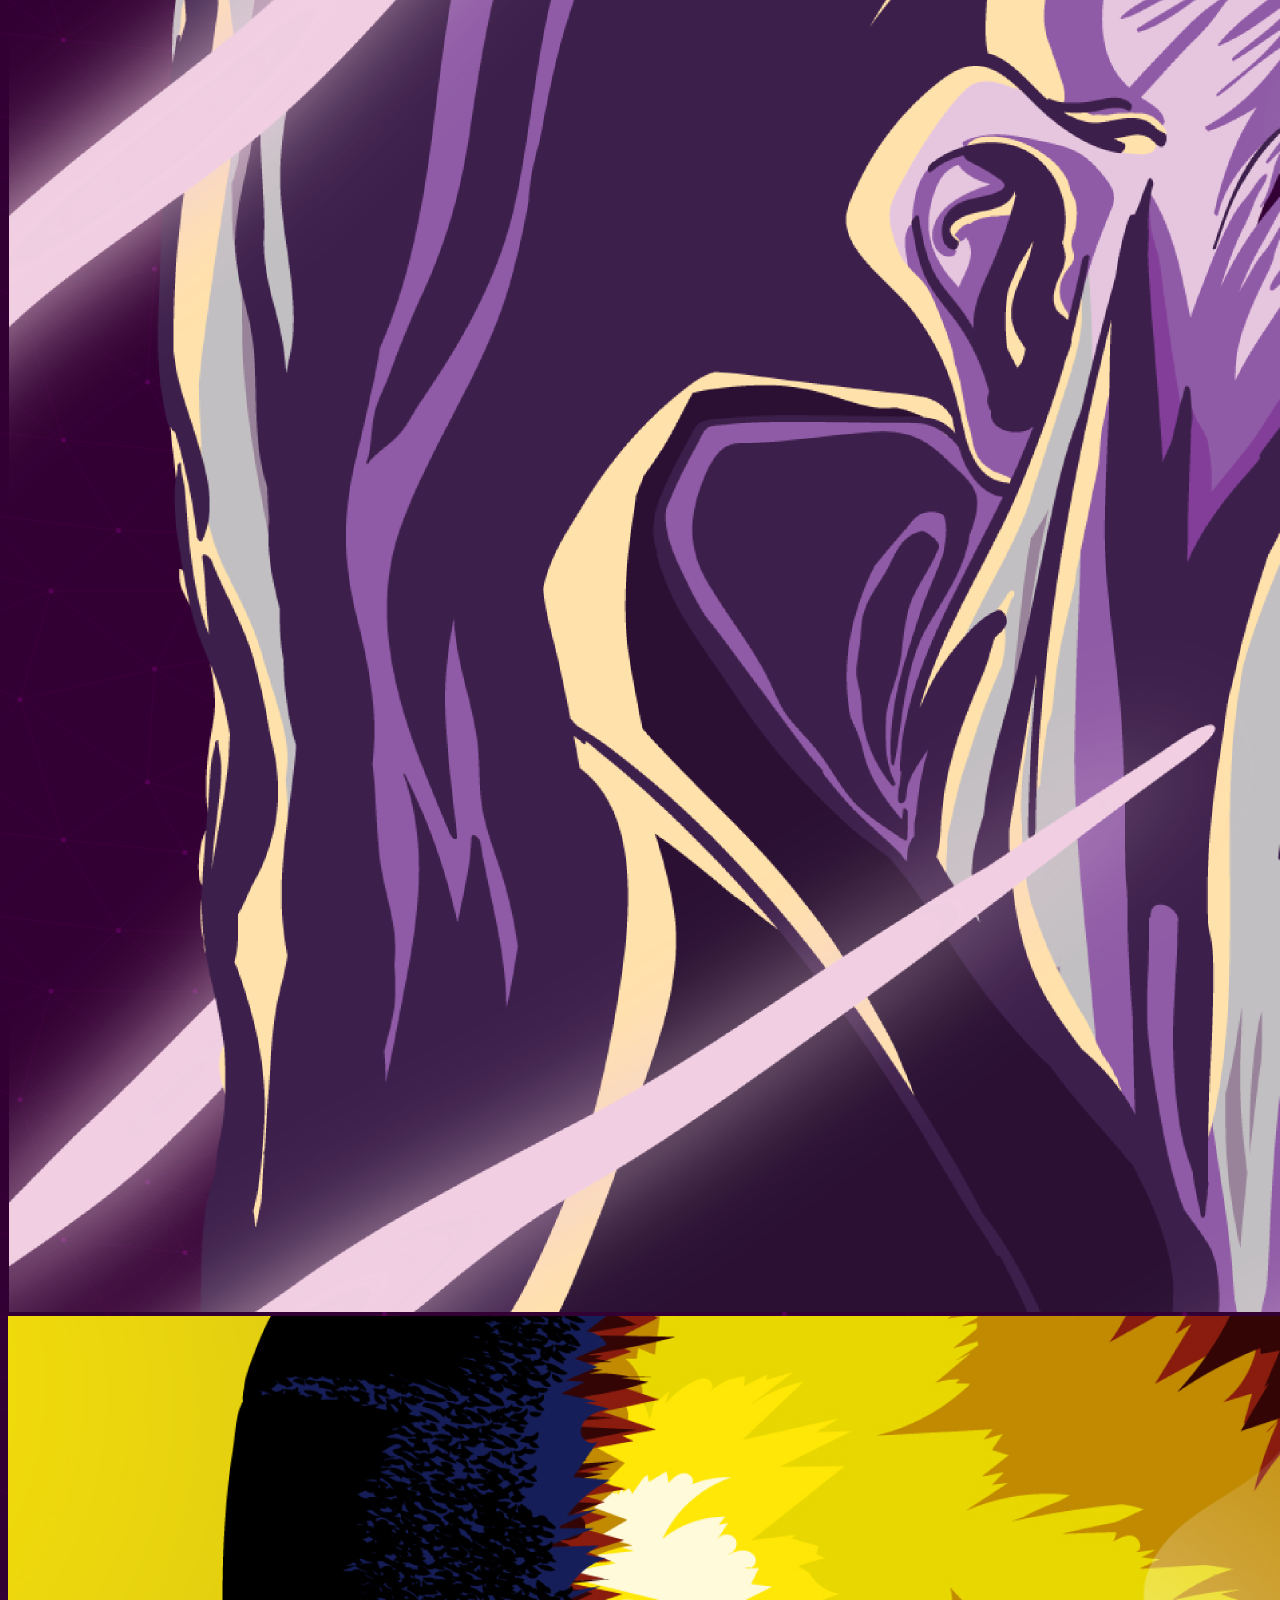
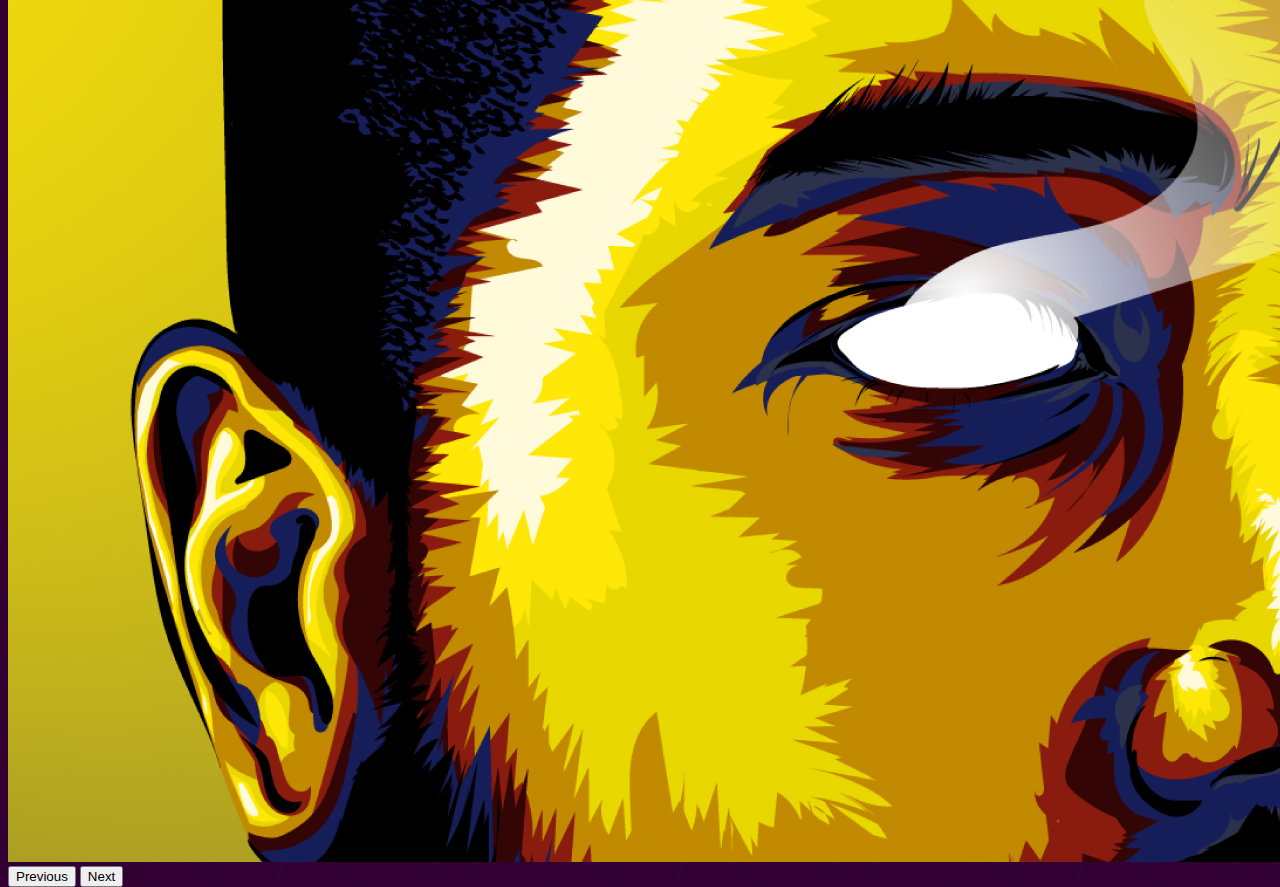
==== commit 6e1f5593: "updated 2023_0504 Icons and position" ====
--- a/practice_project_portfolio.html
+++ b/practice_project_portfolio.html
@@ -30,6 +30,9 @@
 <link rel="icon" type="image/png" sizes="16x16" href="Favicon/favicon-16x16.png">
 <link rel="manifest" href="/site.webmanifest">
   </head>
+
+<!-- Navbar -->
+
   <body id="body" class="bg-image">
     <header
       id="Header"
@@ -61,7 +64,10 @@
         </nav>
       </div>
     </header>
-    <div class="p-f-t">
+
+    <!-- Hamburger Nav -->
+
+    <div class="d-block">
       <div class="collapse" id="navbarToggleExternalContent">
         <div class="d-flex flex-column p-5">
           <h6 class="text-light NavList p-1">Home</h6>
@@ -70,40 +76,14 @@
         </div>
       </div>
     <main>
-<div class="container my-5">
-        <div id="carouselExampleIndicators" class="carousel slide" data-bs-ride="carousel">
-  <div class="carousel-indicators">
-    <button type="button" data-bs-target="#carouselExampleIndicators" data-bs-slide-to="0" class="active" aria-current="true" aria-label="Slide 1"></button>
-    <button type="button" data-bs-target="#carouselExampleIndicators" data-bs-slide-to="1" aria-label="Slide 2"></button>
-    <button type="button" data-bs-target="#carouselExampleIndicators" data-bs-slide-to="2" aria-label="Slide 3"></button>
-  </div>
-  <div class="carousel-inner">
-    <div class="carousel-item active">
-      <img src="Images/Slide1-01.png" class="d-block w-100" alt="Slide1">
-    </div>
-    <div class="carousel-item">
-      <img src="Images/Slide2-01.png" class="d-block w-100" alt="Slide2">
-    </div>
-    <div class="carousel-item">
-      <img src="Images/Slide3-01.jpg" class="d-block w-100" alt="Slide3">
-    </div>
-  </div>
-  <button class="carousel-control-prev" type="button" data-bs-target="#carouselExampleIndicators" data-bs-slide="prev">
-    <span class="carousel-control-prev-icon" aria-hidden="true"></span>
-    <span class="visually-hidden">Previous</span>
-  </button>
-  <button class="carousel-control-next" type="button" data-bs-target="#carouselExampleIndicators" data-bs-slide="next">
-    <span class="carousel-control-next-icon" aria-hidden="true"></span>
-    <span class="visually-hidden">Next</span>
-  </button>
-</div>
-</div>
-</div>
+
+      <!-- Profile Picture With Logo -->
+
       <div class="container-fluid">
       <div class="row">
         <div class="col-md-12 col-sm-12 mx-auto my-4 p-lg-4"></div>
-        <div class="col-md-1"></div>
-        <div class="col-md-2 col-sm-10 mx-auto my-4" id="ImageBox">
+        <div class="col-md-2"></div>
+        <div class="col-md-4 col-sm-10 mx-auto my-4" id="ImageBox">
           <a href="https://www.facebook.com/potching.a06" target="_blank">
             <div class="bg-image hover-overlay"><img
             src="Images/Asset 2@1x.png"
@@ -122,29 +102,39 @@
         </a>
       </div>
         </div>
+
+<!-- Name and Description -->
+
         <div
         id="IntroDescription"  
-        class="col-md-5 col-sm-10 mx-auto my-auto px-auto pb-5"
+        class="d-flex flex-column col-md-4 col-sm-10 mx-auto my-auto px-auto pb-5"
         >
-        <h1 class="text-light fs-sm-6
-        ">Hello!</h1>
-          <p class="fs-6 text-light">I am a skilled virtual assistant and graphic designer 
-            with 3 years of experience in the industry. My 
-            expertise includes editing infographics, PDF files, 
-            cover images, youtube thumbnails, video editing, 
-            and basic WordPress. I am committed to delivering 
-            exceptional results to my clients and have a proven 
-            track record of providing top-quality services in a 
-            timely and efficient manner</p>
-      </div>
-      <div class="col-md-12 col-sm-12 mx-auto my-4 px-auto py-4"></div>
+        <h2 class="text-light justify-content-center fs-sm-6
+        ">Hello! I'm Jan Meriss <b class="text-warning">Alfonso</b></h1>
+          <p class="fs-10 text-light">I am a skilled virtual assistant and graphic designer 
+            with 3 years of experience in the industry.</p>
+
+            <!-- Icons -->
+
+            <div class="d-flex flex-row justify-content-between">
+            <a href="www.facebook.com/potching.a06" class="Icons" target="_blank"><img src="Images/facebook.png" class="w-100 h-100" alt="FB"></a>
+            <a href="janmerissalfonso@gmail.com" class="Icons" target="_blank"><img src="Images/gmail.png" class="w-100 h-100" alt="Gmail"></a>
+            <a href="janmerissalfonso@gmail.com" class="Icons" target="_blank"><img src="Images/skype.png" class="w-100 h-100" alt="Skype"></a>
+            <a href="https://www.instagram.com/meriss_alfonso/" class="Icons" target="_blank"><img src="Images/instagram.png" class="w-100 h-100" alt="instagram"></a>
+            <a href="https://www.linkedin.com/in/jan-meriss-alfonso-a882b51b6" class="Icons" target="_blank"><img src="Images/linkedin.png" class="w-100 h-100" alt="linkedin"></a>
+      </div></div>
+      <div class="col-2"></div>
+      <div class="col-md-12 col-sm-12 mx-auto my-4 p-lg-4"></div>
     </div>
+
+        <!-- Card -->
+
     <div class="container-fluid">
       <div
         class="d-flex flex-column mx-auto my-2 px-2 py-lg-5 py-md-3 py-sm-1"
       >
       <div class="row">
-        <div class="d-flex justify-content-center col-4"><div class="card" style="width: 18rem;">
+        <div class="d-flex justify-content-center col-md-4 col-sm-12 p-5"><div class="card" style="width: 18rem;">
           <img src="Images/CI_1-01.png" class="card-img-top" alt="Illustration">
           <div class="card-body">
             <h5 class="card-title">Illustrations</h5>
@@ -152,7 +142,7 @@
             <a href="#" class="d-flex justify-content-center btn btn-primary">Explore</a>
           </div>
         </div></div>
-        <div class="d-flex justify-content-center col-4"><div class="card" style="width: 18rem;">
+        <div class="d-flex justify-content-center col-md-4 col-sm-12 p-5"><div class="card" style="width: 18rem;">
           <img src="Images/GIF_AC_2022.gif" class="card-img-top" alt="Advertisement">
           <div class="card-body">
             <h5 class="card-title">Creative Advertisements</h5>
@@ -160,7 +150,7 @@
             <a href="#" class="d-flex justify-content-center btn btn-primary">Explore</a>
           </div>
         </div></div>
-        <div class="d-flex justify-content-center col-4"><div class="card" style="width: 18rem;">
+        <div class="d-flex justify-content-center col-md-4 col-sm-12 p-5"><div class="card" style="width: 18rem;">
           <img src="Images/1.gif" class="card-img-top" alt="Manipulation">
           <div class="card-body">
             <h5 class="card-title">Photo Manipulation</h5>
@@ -169,6 +159,66 @@
           </div>
         </div></div>
       </div>
+      <div class="row">
+        <div class="d-flex justify-content-center col-md-2"></div>
+        <div class="d-flex justify-content-center col-md-4 col-md-4 col-sm-12 p-5"><div class="card" style="width: 18rem;">
+          <img src="Images/GIF_AC_2022.gif" class="card-img-top" alt="Advertisement">
+          <div class="card-body">
+            <h5 class="card-title">Creative Advertisements</h5>
+            <p class="card-text">Some quick example text to build on the card title and make up the bulk of the card's content.</p>
+            <a href="#" class="d-flex justify-content-center btn btn-primary">Explore</a>
+          </div>
+        </div></div>
+        <div class="d-flex justify-content-center col-md-4 col-sm-12 p-5"><div class="card" style="width: 18rem;">
+          <img src="Images/1.gif" class="card-img-top" alt="Manipulation">
+          <div class="card-body">
+            <h5 class="card-title">Photo Manipulation</h5>
+            <p class="card-text">Some quick example text to build on the card title and make up the bulk of the card's content.</p>
+            <a href="#" class="d-flex justify-content-center btn btn-primary">Explore</a>
+          </div>
+        </div></div>
+        <div class="d-flex justify-content-center col-md-2"></div>
+      </div>
+
+<!-- Creative Illustration Column -->
+
+    <div class="row">
+      <div class="d-flex flex-column col-12 mt-5 py-5 border-top border-bottom">
+        <p class="display-2 mx-auto text-light">Creative Illustrations</p>
+        <p class="display-6 mx-auto text-light">All are original contents</p>
+      </div>
+    </div>
+
+<!-- Carousel -->
+
+    <div class="d-flex my-5">
+      <div id="carouselExampleIndicators" class="carousel slide" data-bs-ride="carousel">
+<div class="carousel-indicators">
+  <button type="button" data-bs-target="#carouselExampleIndicators" data-bs-slide-to="0" class="active" aria-current="true" aria-label="Slide 1"></button>
+  <button type="button" data-bs-target="#carouselExampleIndicators" data-bs-slide-to="1" aria-label="Slide 2"></button>
+  <button type="button" data-bs-target="#carouselExampleIndicators" data-bs-slide-to="2" aria-label="Slide 3"></button>
+</div>
+<div class="carousel-inner">
+  <div class="carousel-item active">
+    <img src="Images/Slide1-01.png" class="d-block w-100" alt="Slide1">
+  </div>
+  <div class="carousel-item">
+    <img src="Images/Slide2-01.png" class="d-block w-100" alt="Slide2">
+  </div>
+  <div class="carousel-item">
+    <img src="Images/Slide3-01.jpg" class="d-block w-100" alt="Slide3">
+  </div>
+</div>
+<button class="carousel-control-prev" type="button" data-bs-target="#carouselExampleIndicators" data-bs-slide="prev">
+  <span class="carousel-control-prev-icon" aria-hidden="true"></span>
+  <span class="visually-hidden">Previous</span>
+</button>
+<button class="carousel-control-next" type="button" data-bs-target="#carouselExampleIndicators" data-bs-slide="next">
+  <span class="carousel-control-next-icon" aria-hidden="true"></span>
+  <span class="visually-hidden">Next</span>
+</button>
+</div>
+</div>
     </main>
     <footer></footer>
   </body>
--- a/MinProj.css
+++ b/MinProj.css
@@ -16,6 +16,7 @@
   #ProfPic {
     width: 200px;
     height: 200px;
+    border-radius: 45%;
   }
 
   #ImageBox {
@@ -29,6 +30,7 @@
     height: 75px;
     position: relative;
     top: -50px;
+    border-radius: 45%;
   }
 
   #IntroDescription {
@@ -98,7 +100,7 @@
 
 #TransparentBG {
   background-color: rgba(0, 0, 0, 0.3);
-  height: 400px;
+  height: 100%;
 }
 
 #Header {
@@ -119,11 +121,6 @@
   color: white;
 }
 
-.carousel-inner {
-  margin: auto;
-  width: 100%;
-}
-
 #ProfPic:hover {
   transition: 0.5s ease;
   opacity: 1;
@@ -138,6 +135,27 @@
   border-radius: 50%;
 }
 
+.Icons {
+  width: 10%;
+  height: 10%;
+  opacity: 0.9;
+}
+
+.Icons:hover {
+  cursor: pointer;
+  opacity: 1;
+  width: 15%;
+  height: 15%;
+  border-radius: 5%;
+  filter: drop-shadow(0 0 0.75rem #ffdd00);
+  transition: 0.5s;
+}
+
+.carousel-inner {
+  margin: auto;
+  width: 100%;
+}
+
 .card-img-top {
   height: 100%;
   width: 100%;
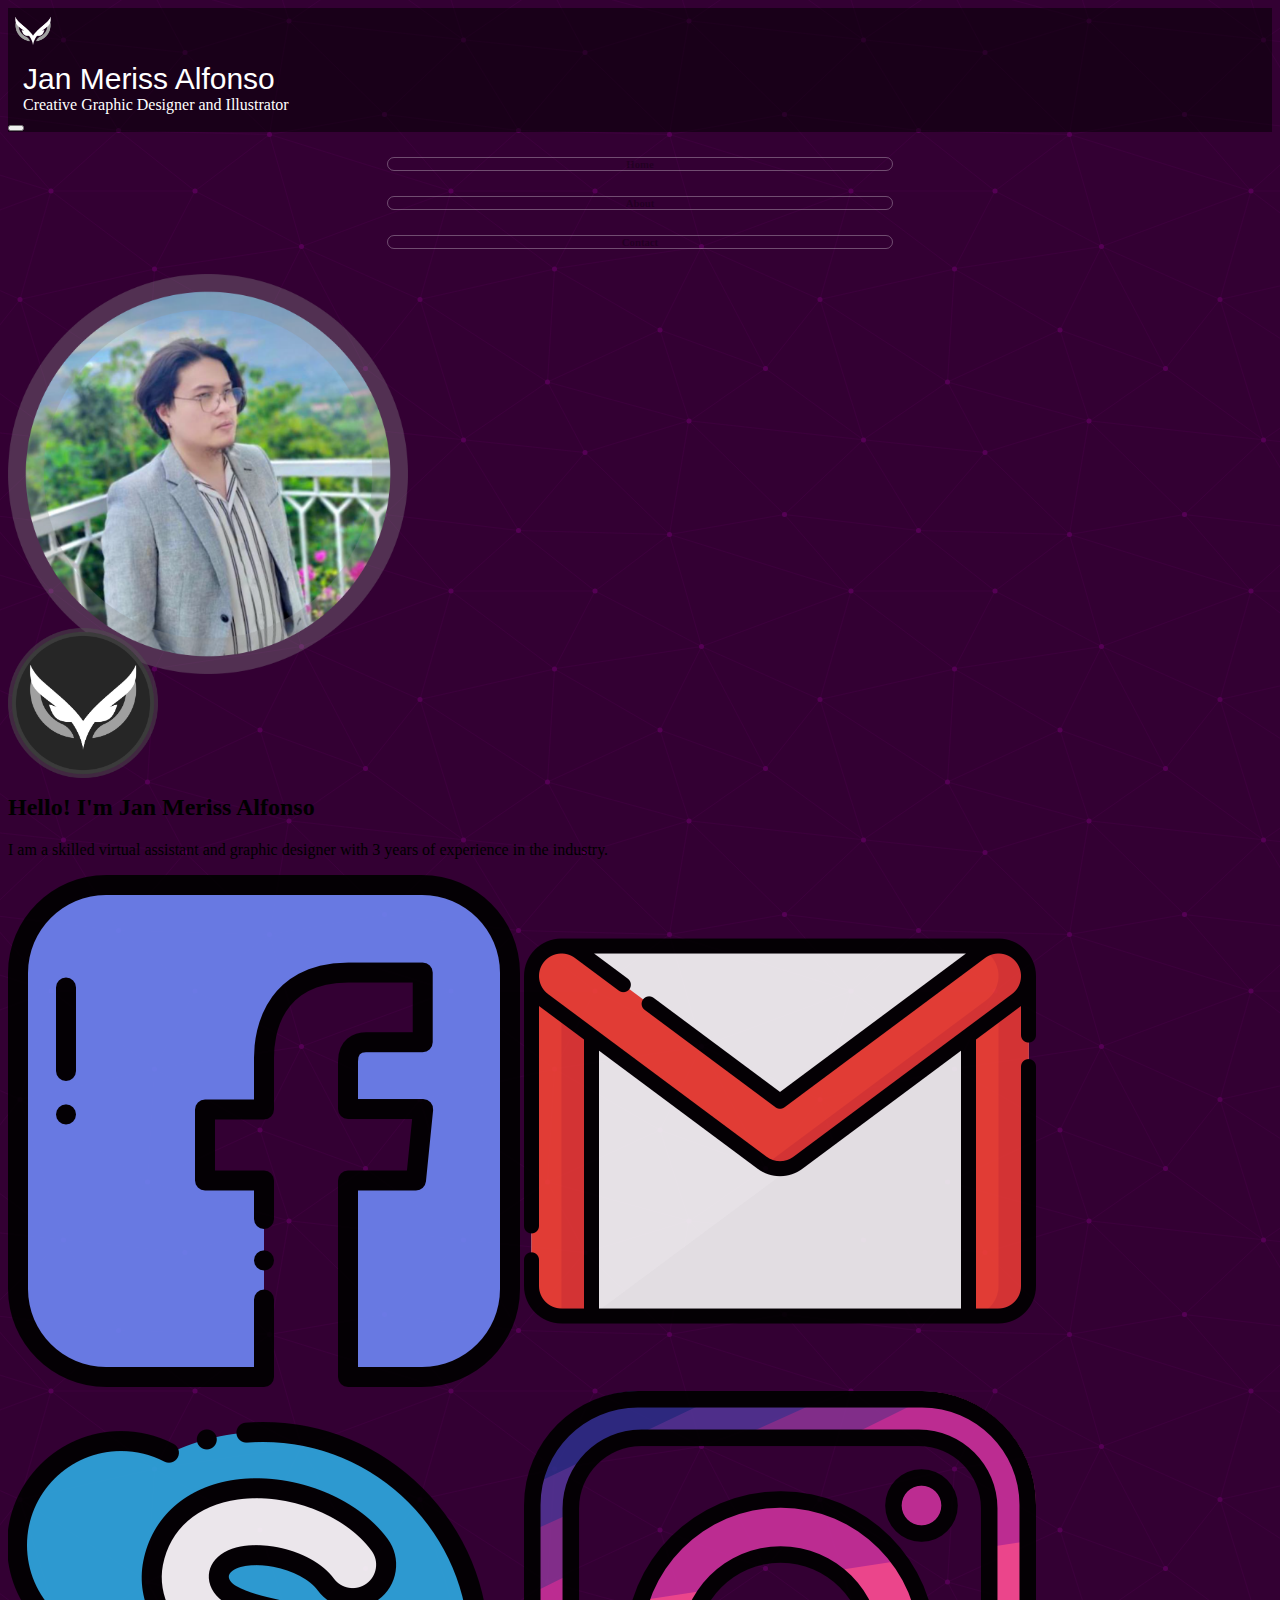
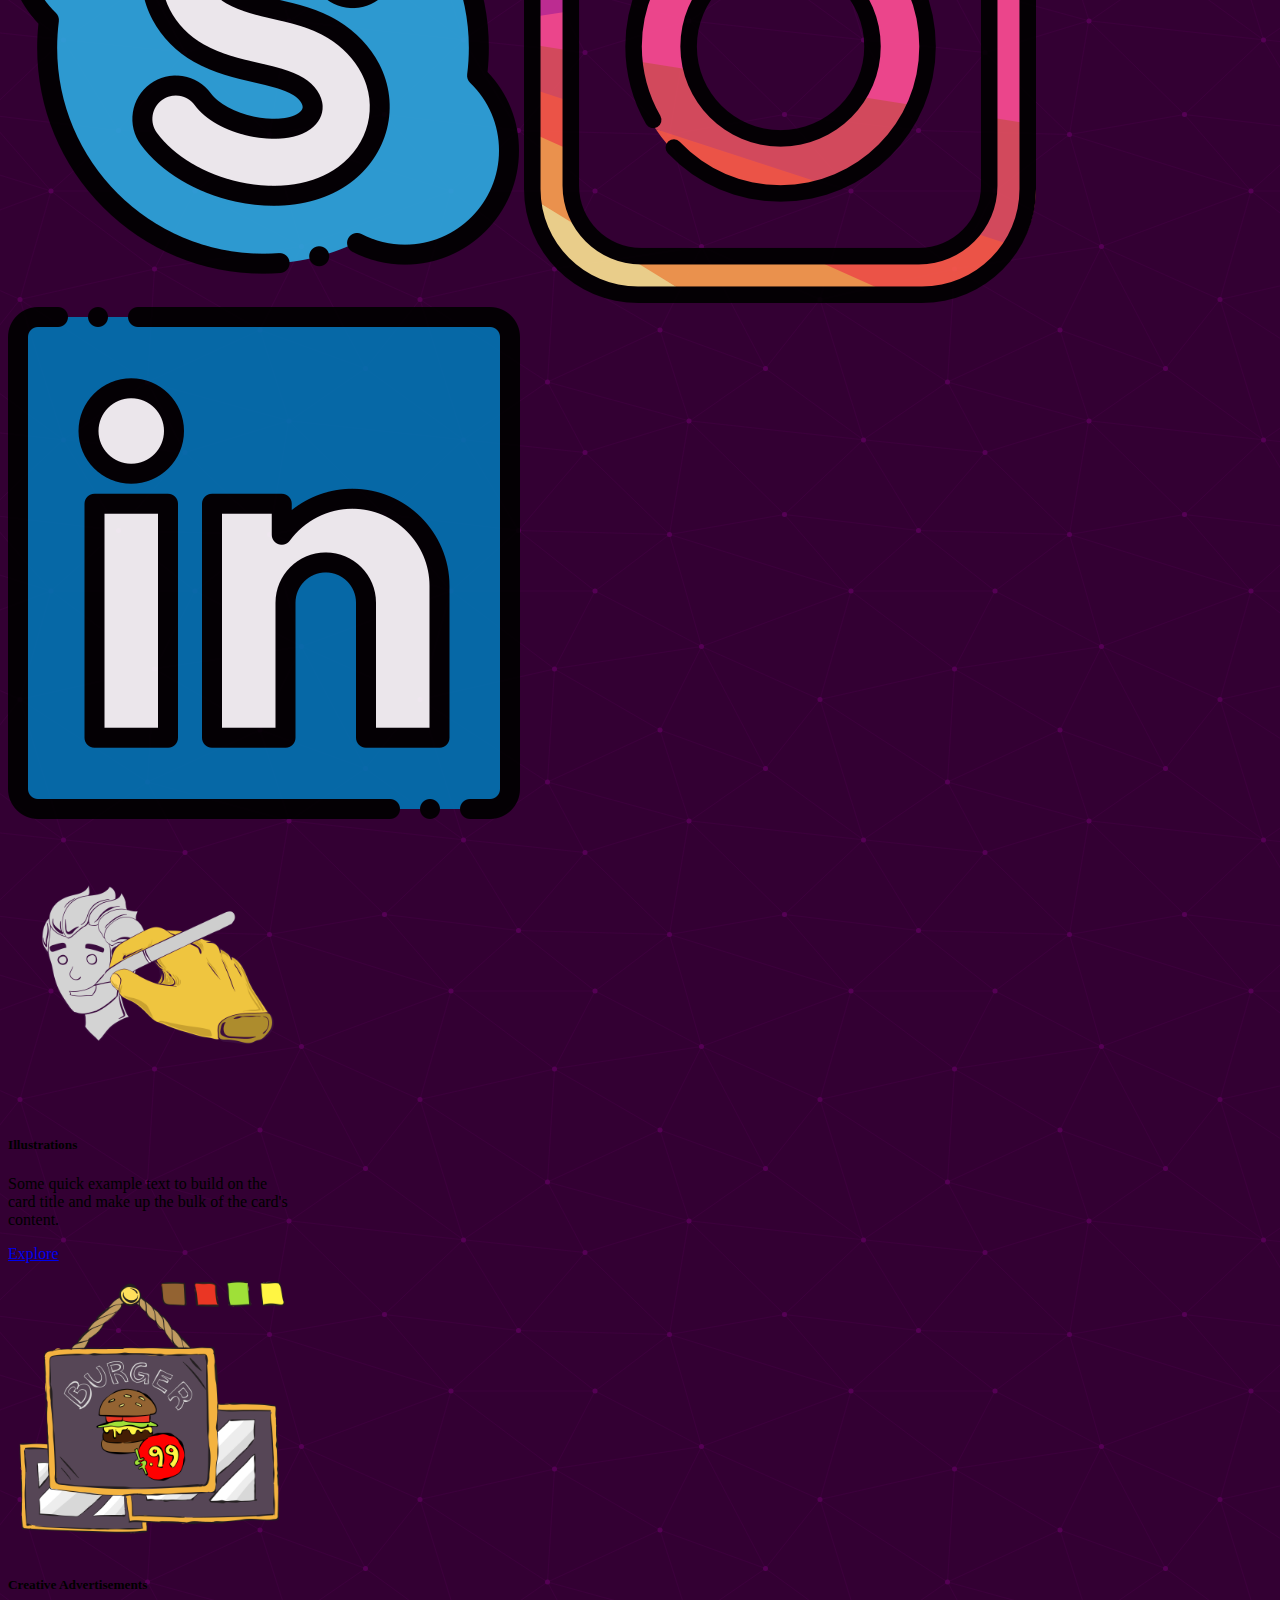
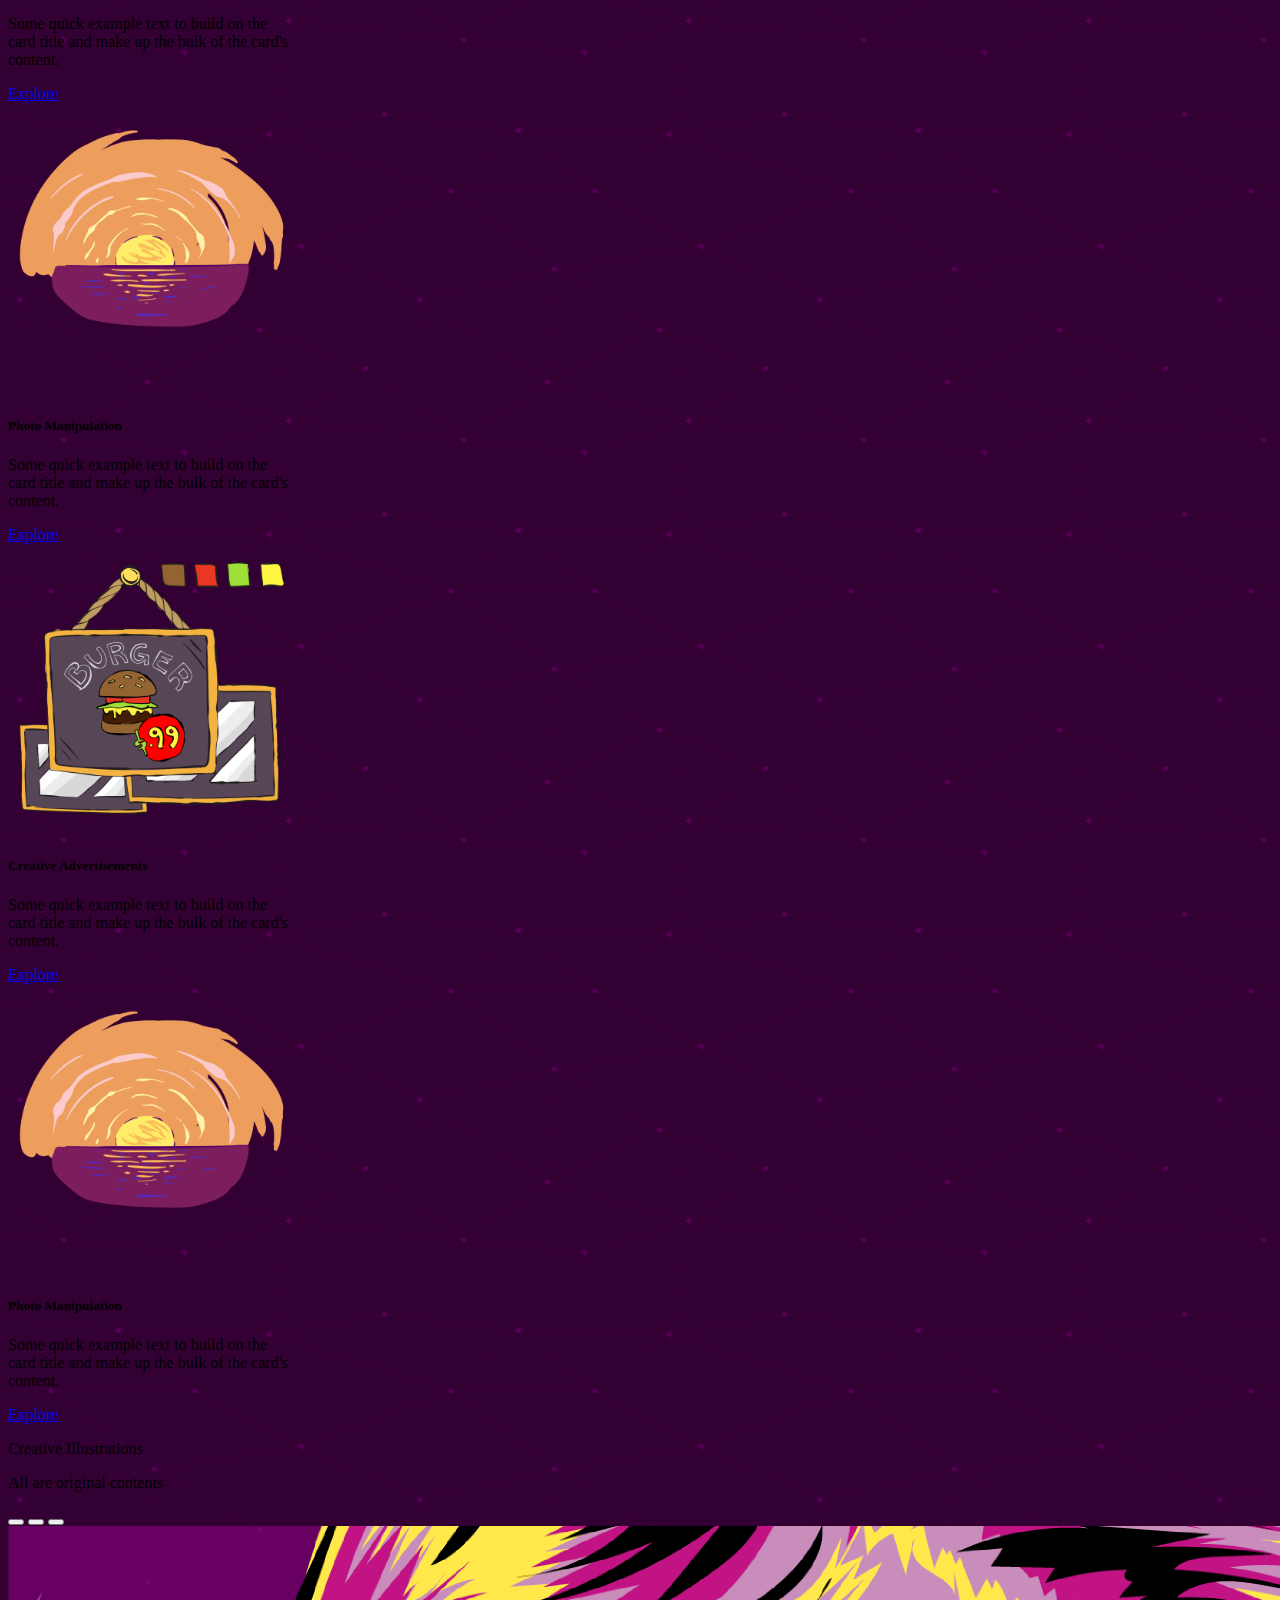
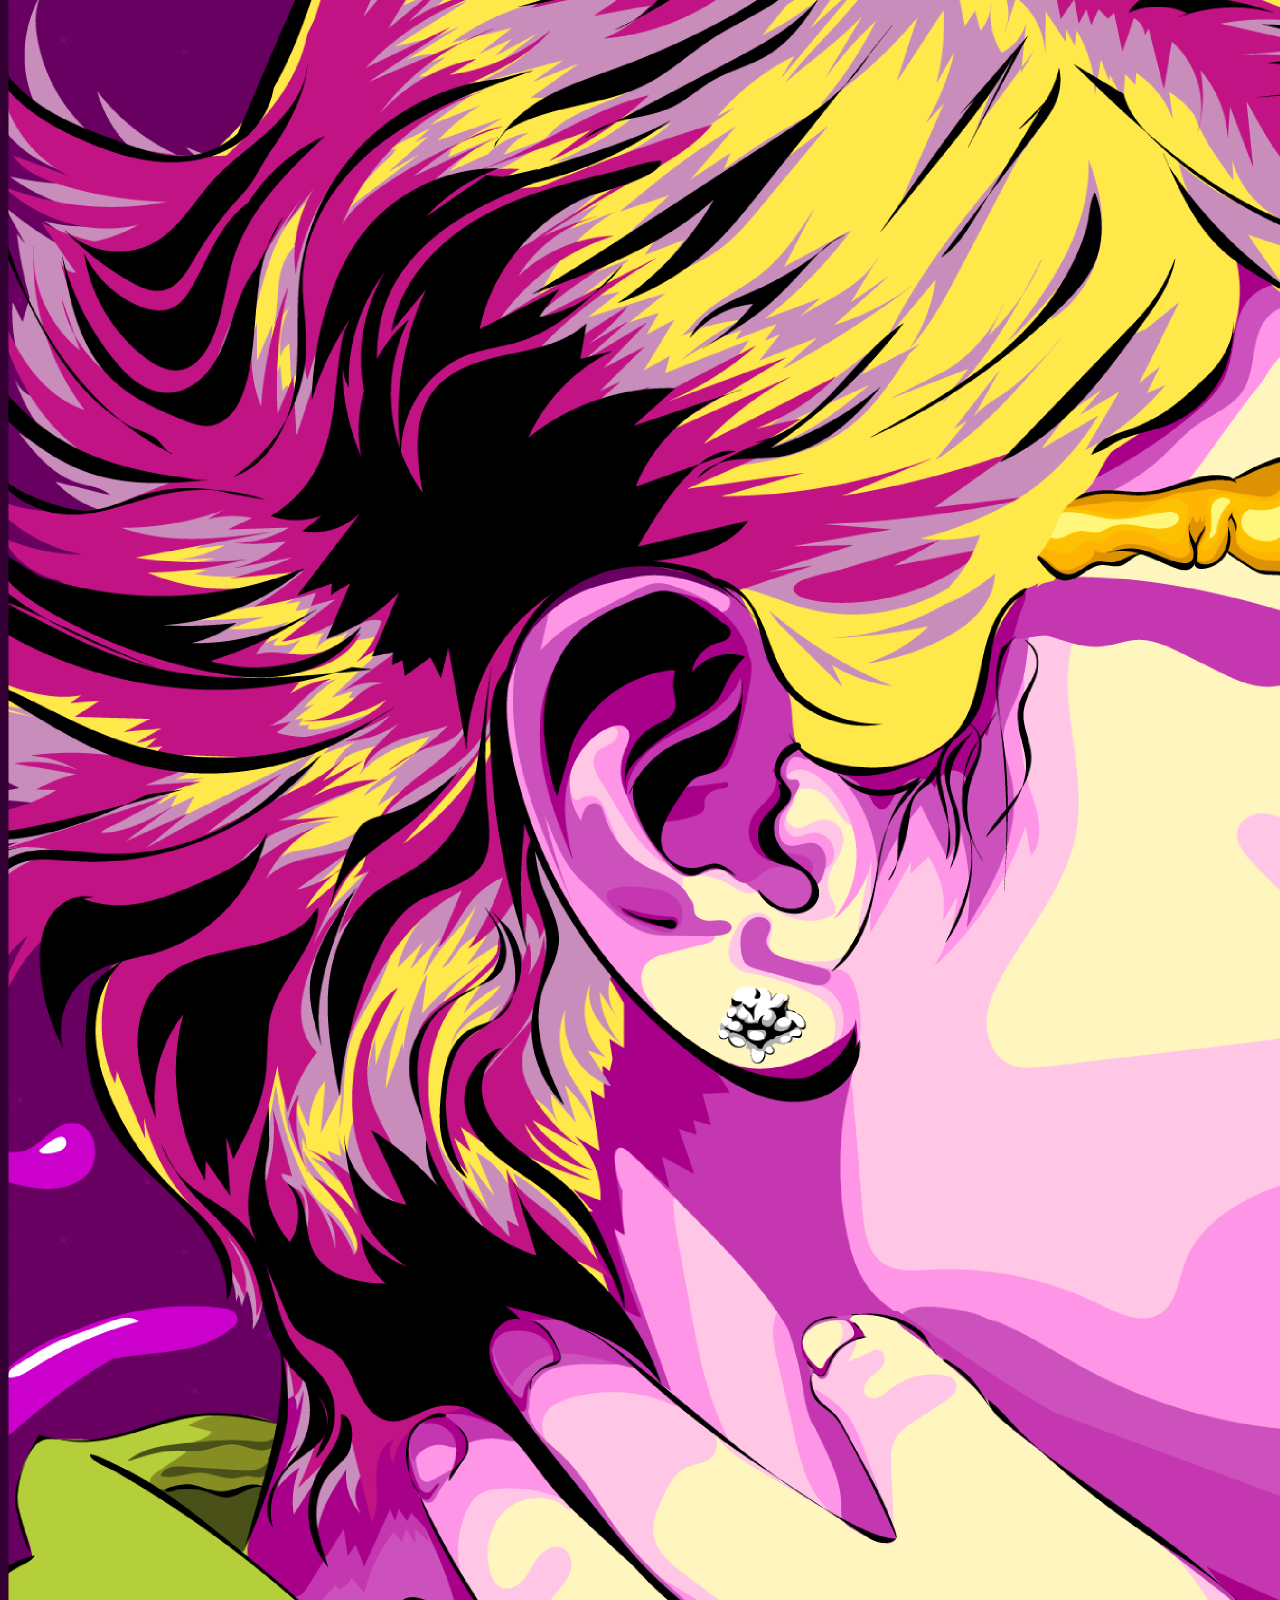
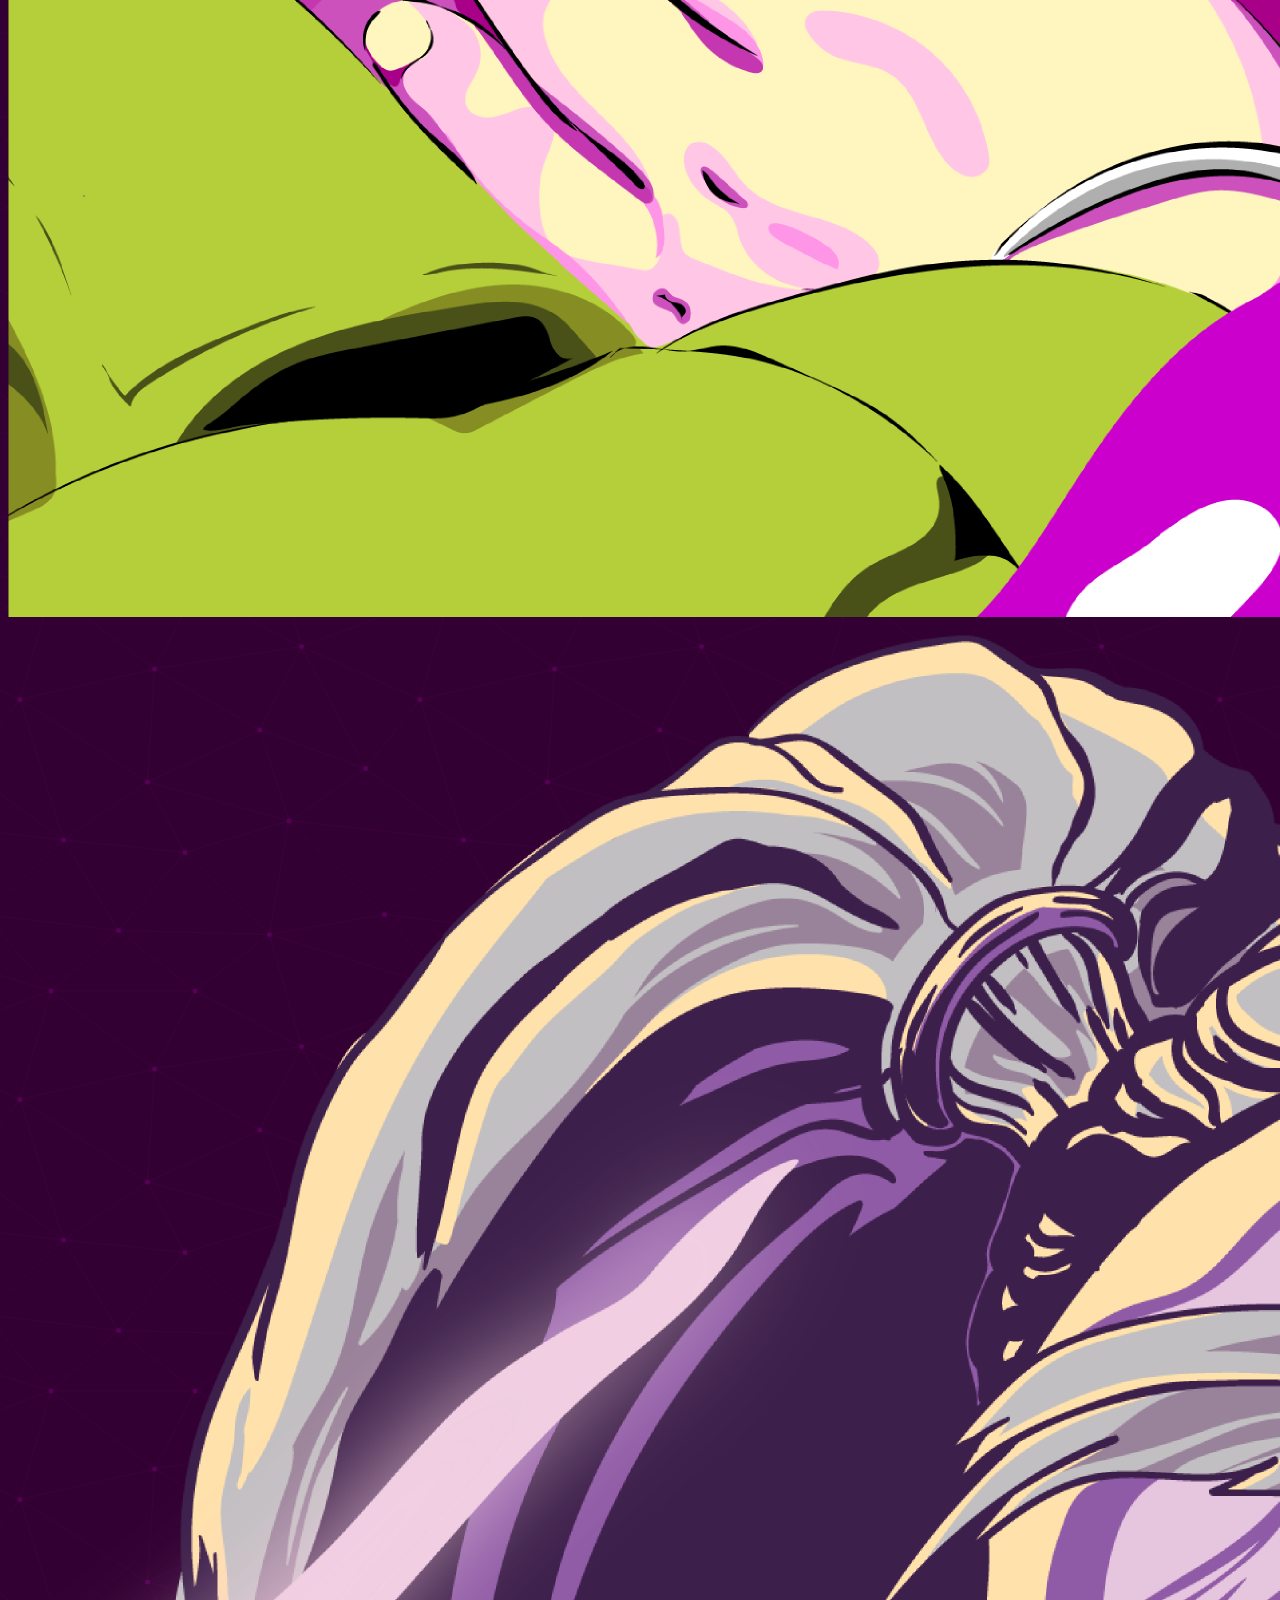
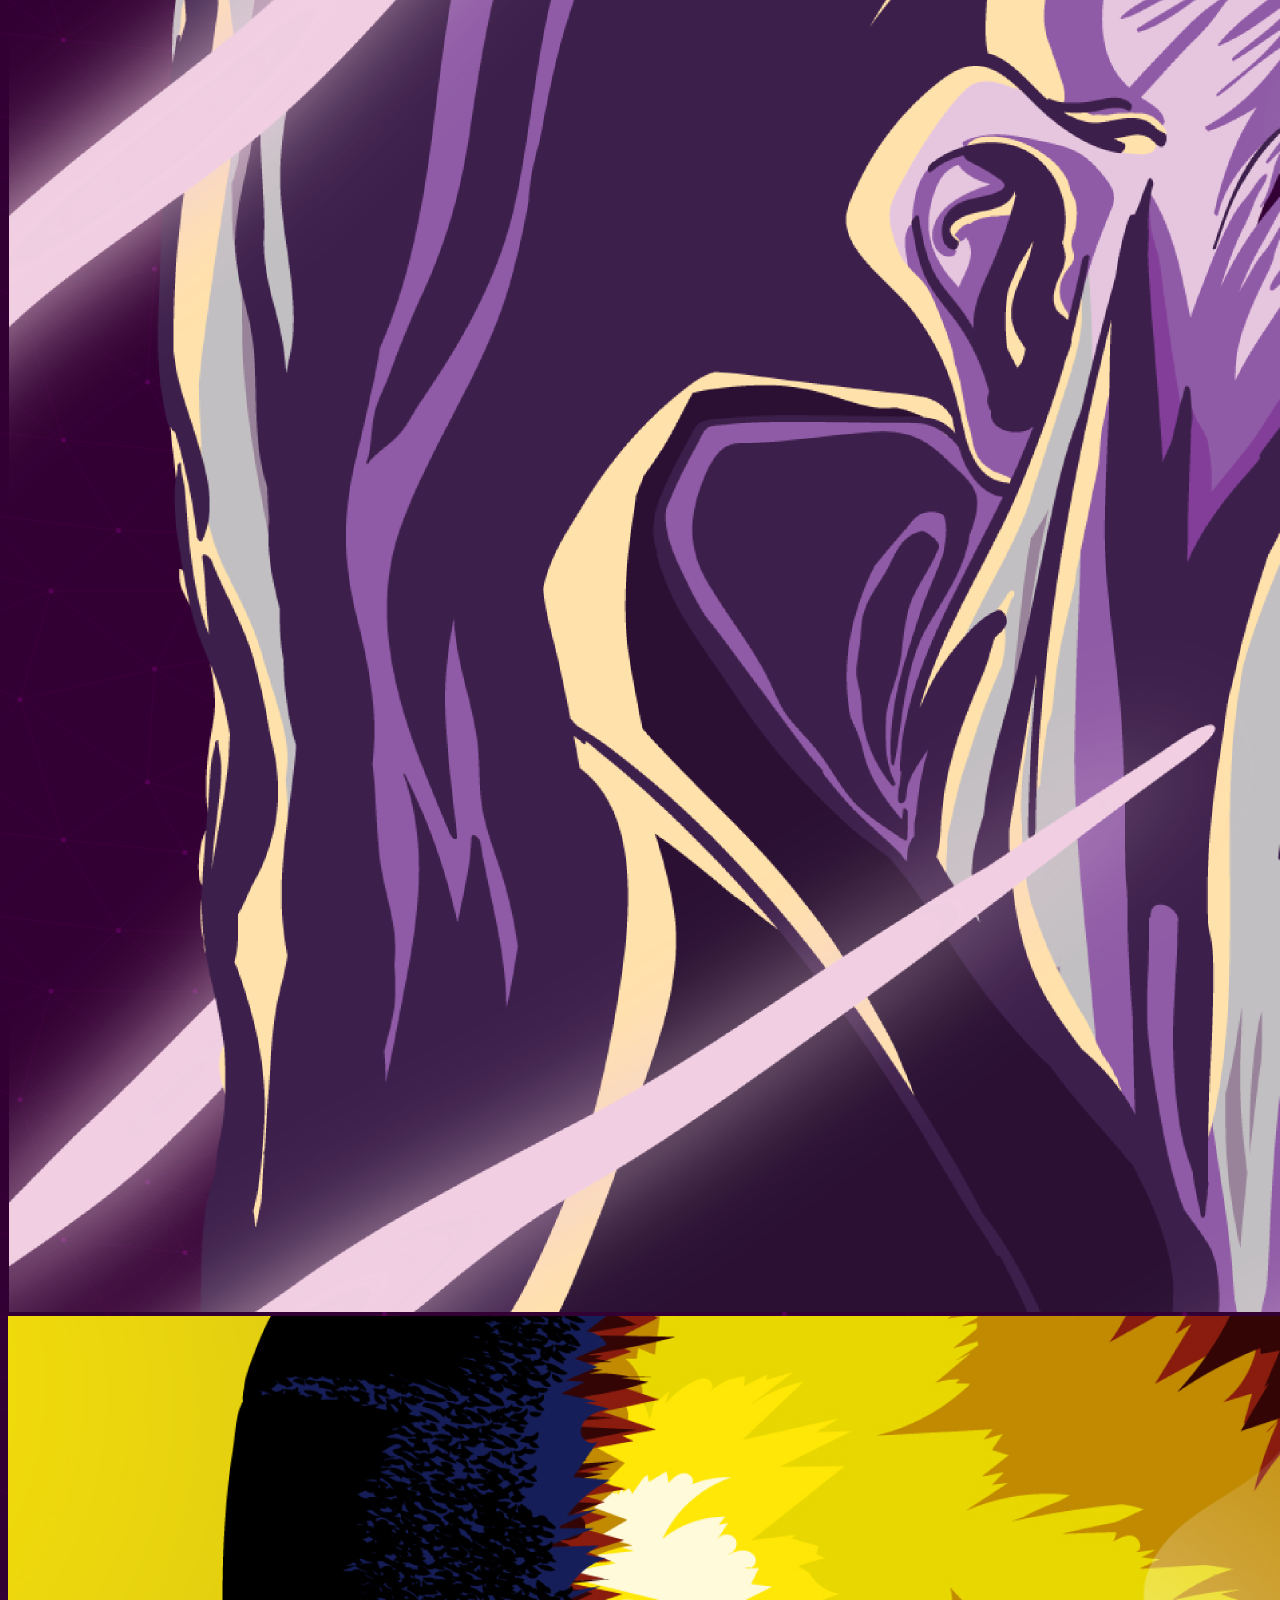
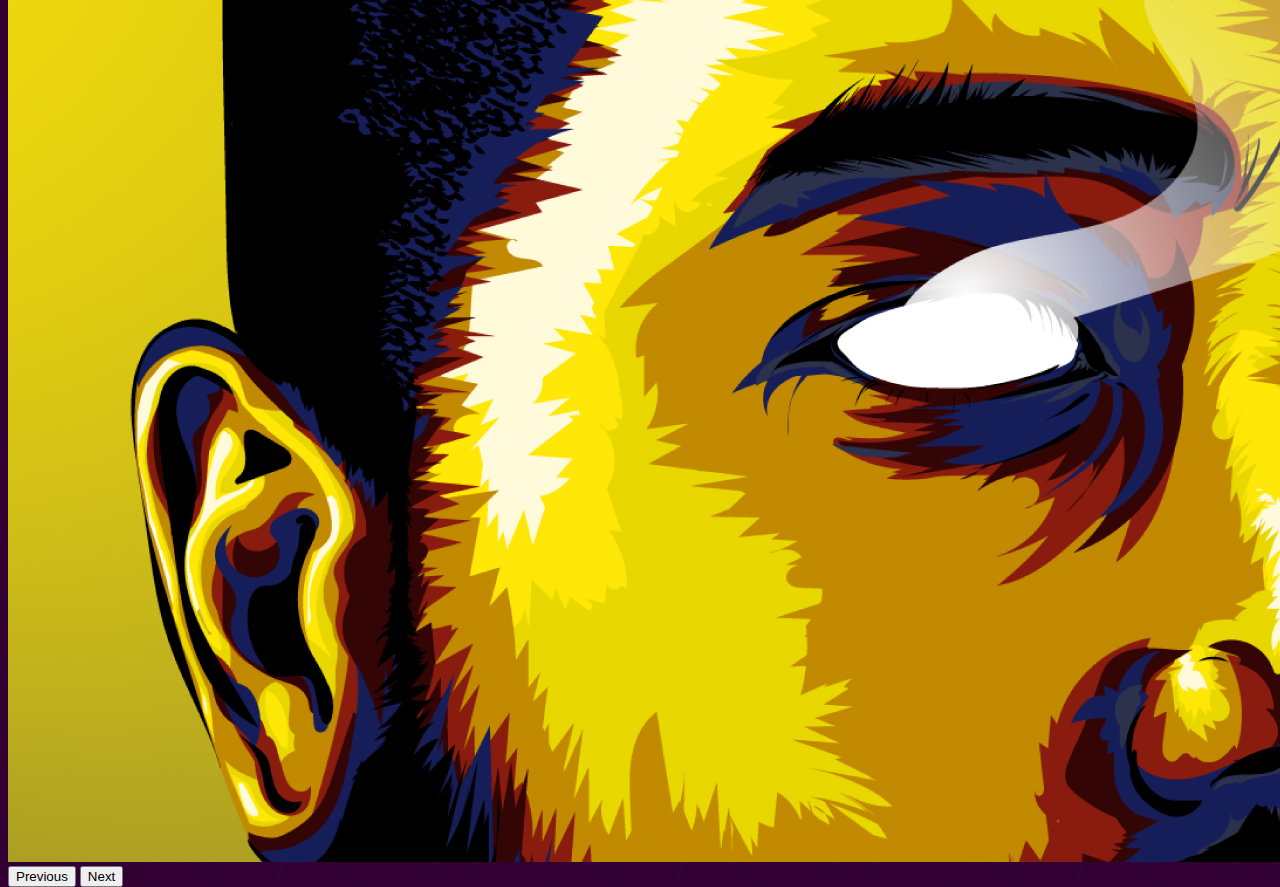
==== commit b7d838ac: "updated 05042023 icon animation" ====
--- a/practice_project_portfolio.html
+++ b/practice_project_portfolio.html
@@ -107,10 +107,10 @@
 
         <div
         id="IntroDescription"  
-        class="d-flex flex-column col-md-4 col-sm-10 mx-auto my-auto px-auto pb-5"
+        class="d-flex flex-column col-md-4 col-sm-10 mt-5 my-auto pt-5 pb-5"
         >
         <h2 class="text-light justify-content-center fs-sm-6
-        ">Hello! I'm Jan Meriss <b class="text-warning">Alfonso</b></h1>
+        "><b class="text-warning">Hello!</b> I'm Jan Meriss Alfonso</h1>
           <p class="fs-10 text-light">I am a skilled virtual assistant and graphic designer 
             with 3 years of experience in the industry.</p>
 
--- a/MinProj.css
+++ b/MinProj.css
@@ -139,6 +139,7 @@
   width: 10%;
   height: 10%;
   opacity: 0.9;
+  transition: all 0.2s ease;
 }
 
 .Icons:hover {
@@ -148,7 +149,6 @@
   height: 15%;
   border-radius: 5%;
   filter: drop-shadow(0 0 0.75rem #ffdd00);
-  transition: 0.5s;
 }
 
 .carousel-inner {
